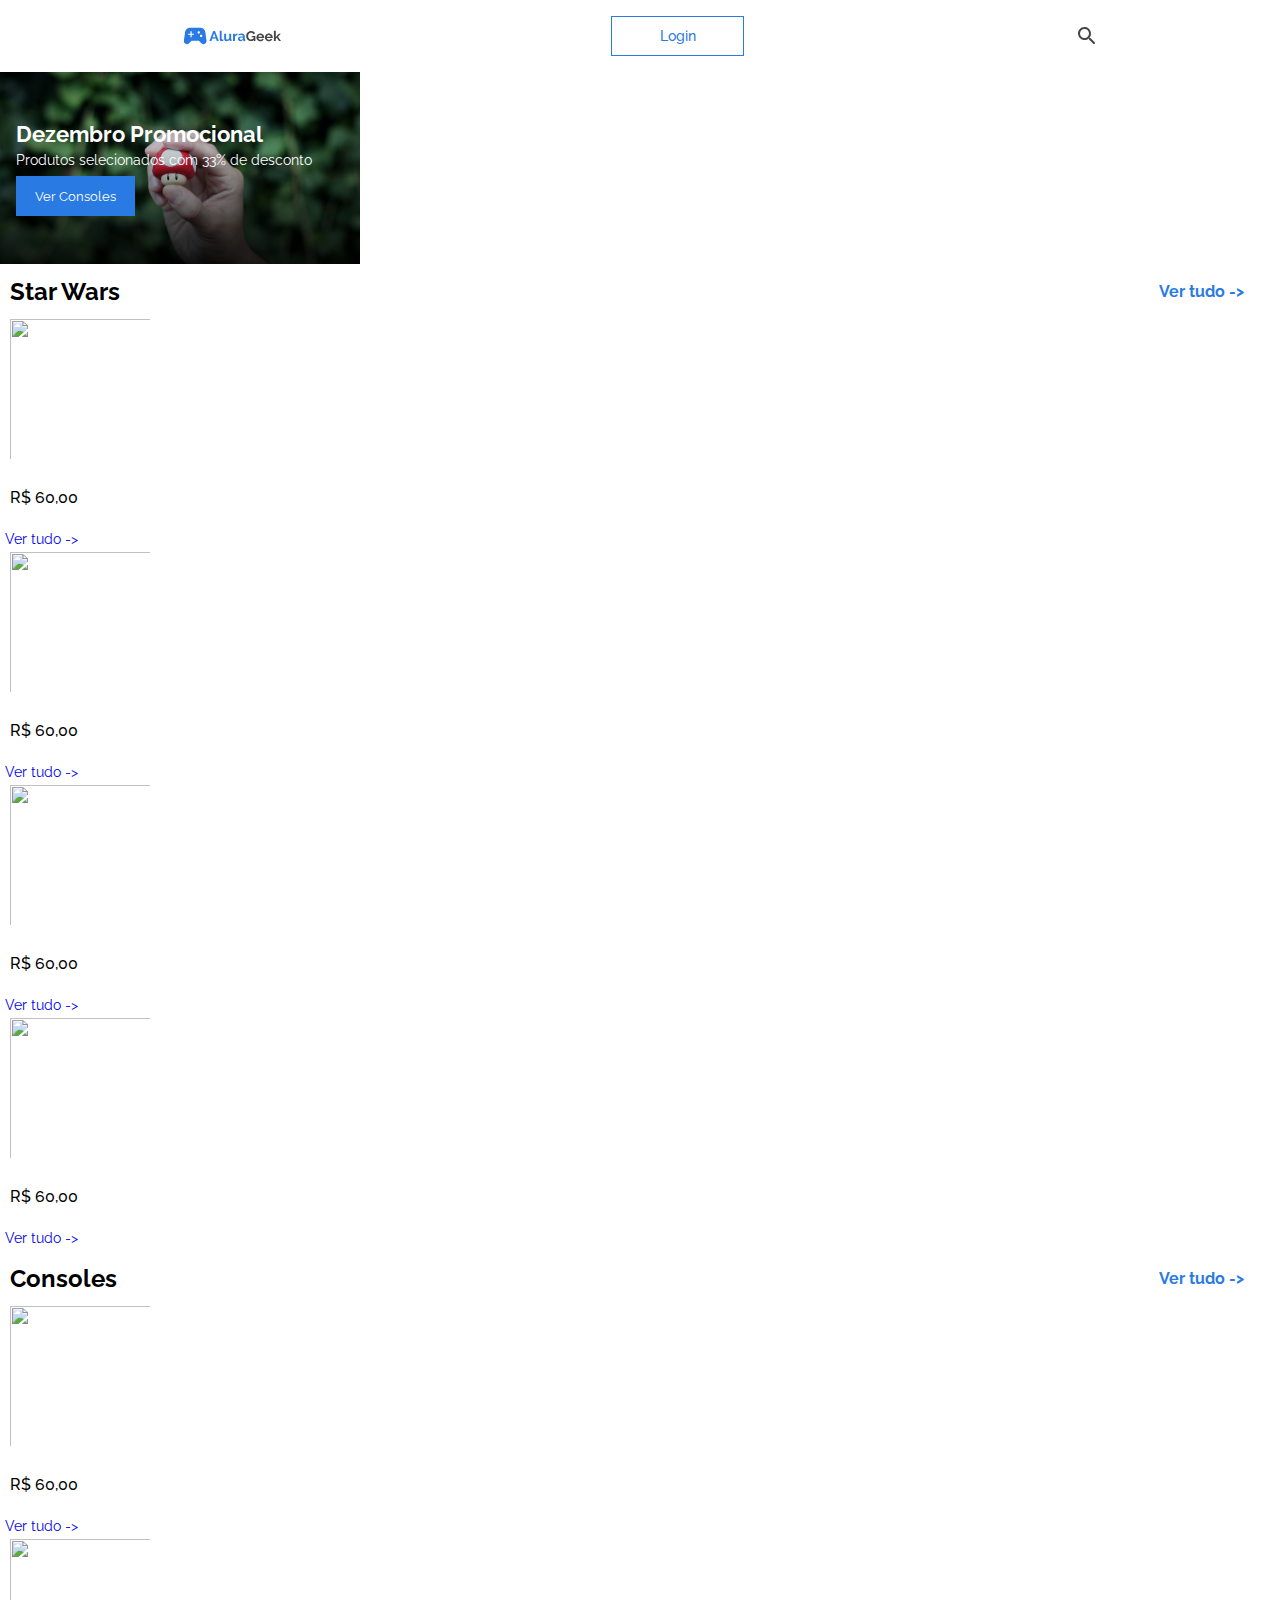
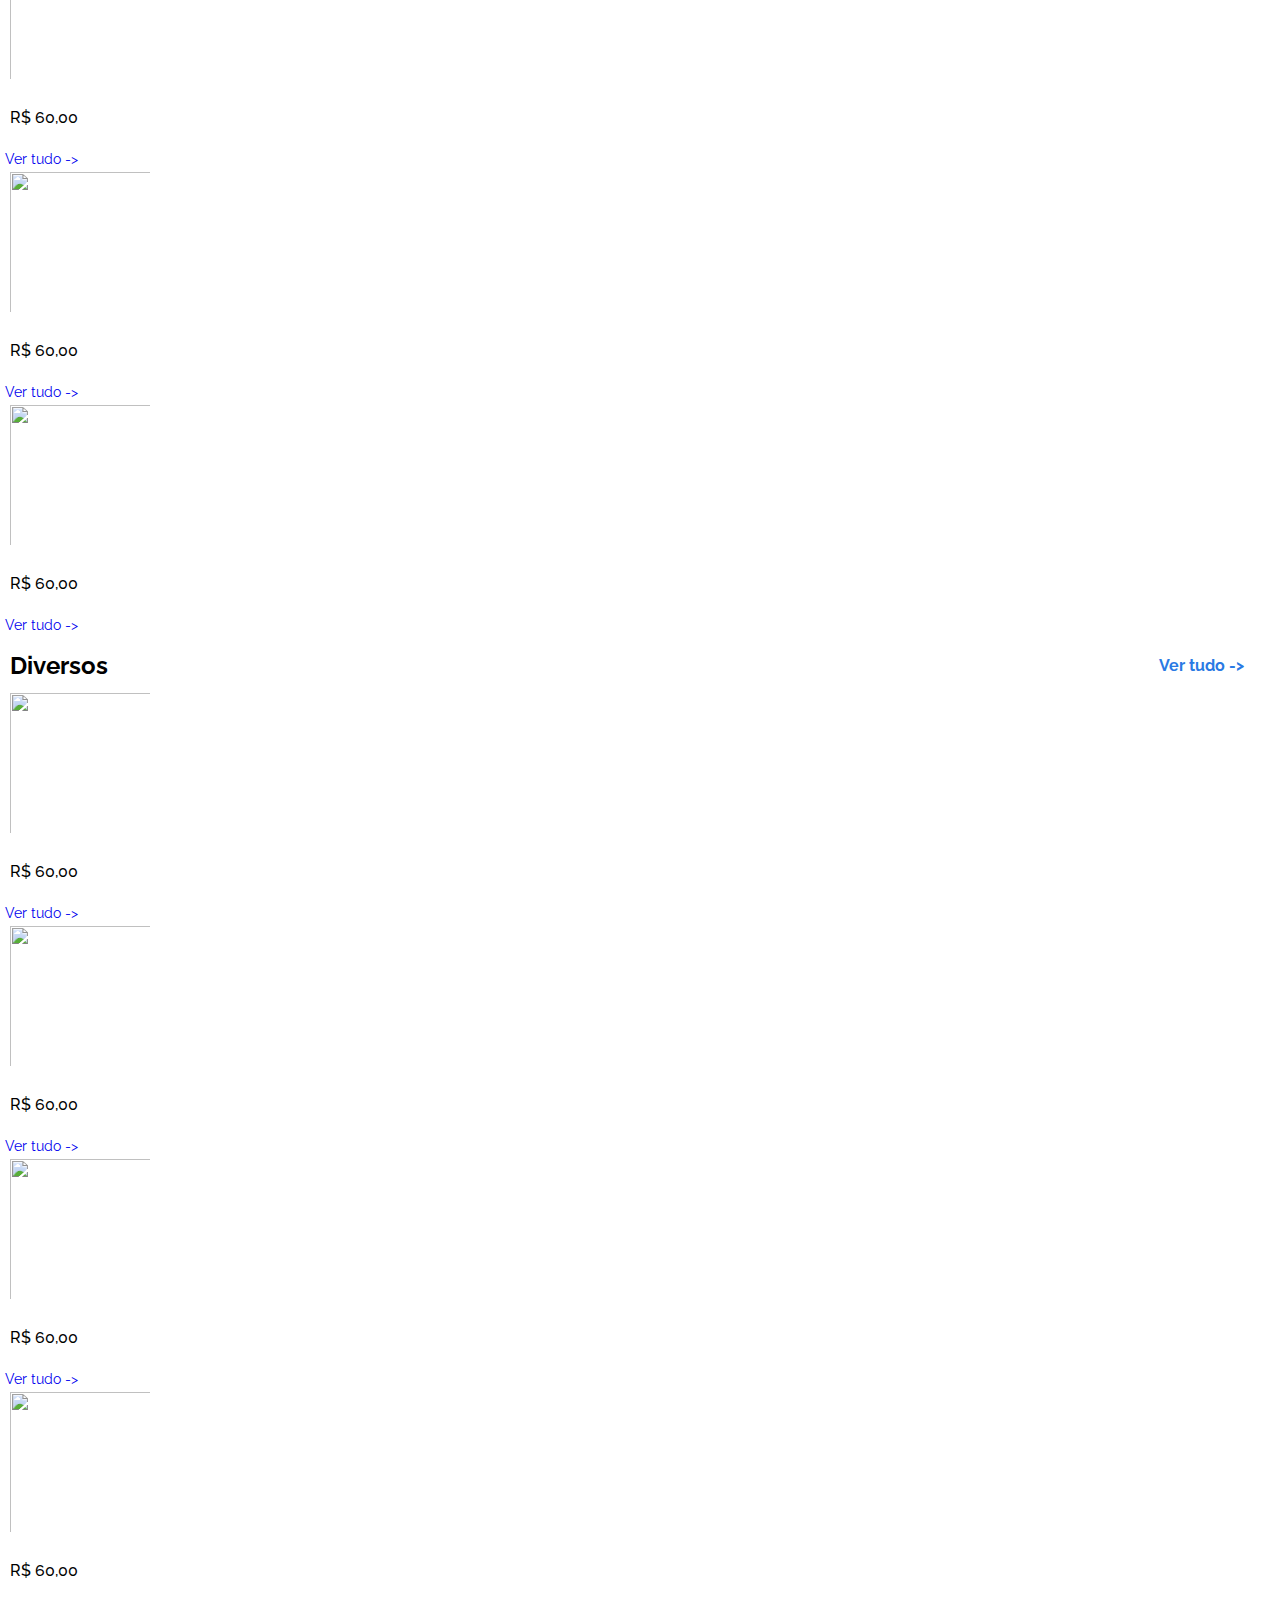
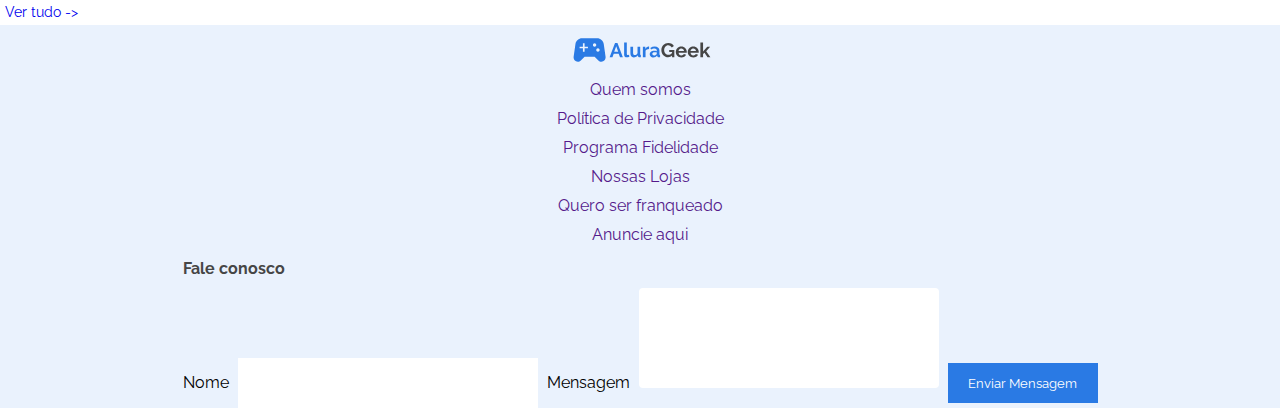
==== index.html @ fbaa922c "mobile design ok" ====
<!DOCTYPE html>
<html lang="pt-br">
<head>
  <meta charset="UTF-8">
  <meta name="viewport" content="width=device-width, initial-scale=1.0">

  <link rel="stylesheet" href="./styles/cadastro-produtos.css">
  <link rel="stylesheet" href="./styles/geral.css">
  <link rel="stylesheet" href="./styles/home-produtos.css">
  <link rel="stylesheet" href="./styles/home.css">
  <link rel="stylesheet" href="./styles/login.css">

  <title>Alura Geek</title>
</head>
<body>
  <header>
    <svg width="100" height="28" viewBox="0 0 100 28" fill="none" xmlns="http://www.w3.org/2000/svg">
      <path d="M25.5432 18.7717L24.2531 9.83501C23.9216 7.53668 21.9213 5.83334 19.5658 5.83334H8.84199C6.48654 5.83334 4.48618 7.53668 4.15476 9.83501L2.86459 18.7717C2.60418 20.5683 4.01272 22.1667 5.84737 22.1667C6.65225 22.1667 7.40978 21.8517 7.97793 21.2917L10.653 18.6667H17.7548L20.418 21.2917C20.9862 21.8517 21.7556 22.1667 22.5486 22.1667C24.3951 22.1667 25.8036 20.5683 25.5432 18.7717ZM13.0203 12.8333H10.653V15.1667H9.46933V12.8333H7.10204V11.6667H9.46933V9.33334H10.653V11.6667H13.0203V12.8333ZM17.7548 11.6667C17.1038 11.6667 16.5712 11.1417 16.5712 10.5C16.5712 9.85834 17.1038 9.33334 17.7548 9.33334C18.4058 9.33334 18.9385 9.85834 18.9385 10.5C18.9385 11.1417 18.4058 11.6667 17.7548 11.6667ZM20.1221 15.1667C19.4711 15.1667 18.9385 14.6417 18.9385 14C18.9385 13.3583 19.4711 12.8333 20.1221 12.8333C20.7731 12.8333 21.3058 13.3583 21.3058 14C21.3058 14.6417 20.7731 15.1667 20.1221 15.1667Z" fill="#2A7AE4"/>
      <path d="M72.7733 17.92C71.9684 18.7134 71.031 19.11 69.961 19.11C69.2981 19.11 68.6732 18.9794 68.0861 18.718C67.5085 18.4567 67.0019 18.0974 66.5663 17.64C66.1402 17.1827 65.7993 16.646 65.5436 16.03C65.2974 15.4047 65.1743 14.7327 65.1743 14.014C65.1743 13.3327 65.2974 12.6934 65.5436 12.096C65.7993 11.4894 66.1449 10.962 66.5805 10.514C67.0255 10.0567 67.5463 9.69737 68.1429 9.43604C68.7395 9.16537 69.3881 9.03004 70.0888 9.03004C71.0357 9.03004 71.8453 9.22604 72.5177 9.61804C73.1994 10.01 73.7108 10.5374 74.0517 11.2L72.5887 12.264C72.333 11.7694 71.9732 11.3914 71.5092 11.13C71.0547 10.8687 70.5575 10.738 70.0178 10.738C69.5917 10.738 69.1987 10.8267 68.8389 11.004C68.4885 11.1814 68.1855 11.424 67.9298 11.732C67.6836 12.04 67.4895 12.3947 67.3475 12.796C67.2149 13.1974 67.1486 13.622 67.1486 14.07C67.1486 14.5367 67.2244 14.9754 67.3759 15.386C67.5274 15.7874 67.7357 16.1374 68.0009 16.436C68.266 16.7347 68.5785 16.9727 68.9383 17.15C69.3076 17.318 69.7053 17.402 70.1314 17.402C71.1067 17.402 71.9874 16.9494 72.7733 16.044V15.344H70.7422V13.93H74.3925V19.04H72.7733V17.92Z" fill="#464646"/>
      <path d="M79.3299 19.18C78.7333 19.18 78.1936 19.082 77.7107 18.886C77.2277 18.6807 76.8158 18.4054 76.4749 18.06C76.1341 17.7147 75.8689 17.3134 75.6795 16.856C75.4996 16.3987 75.4097 15.918 75.4097 15.414C75.4097 14.8914 75.4996 14.4014 75.6795 13.944C75.8595 13.4774 76.1199 13.0714 76.4607 12.726C76.8016 12.3714 77.2135 12.0914 77.6965 11.886C78.1889 11.6807 78.7381 11.578 79.3441 11.578C79.9501 11.578 80.4899 11.6807 80.9633 11.886C81.4463 12.0914 81.8534 12.3667 82.1849 12.712C82.5257 13.0574 82.7814 13.4587 82.9519 13.916C83.1318 14.3734 83.2217 14.8494 83.2217 15.344C83.2217 15.4654 83.217 15.582 83.2075 15.694C83.2075 15.806 83.1981 15.8994 83.1791 15.974H77.4266C77.455 16.2634 77.526 16.52 77.6397 16.744C77.7533 16.968 77.9001 17.1594 78.08 17.318C78.2599 17.4767 78.4635 17.598 78.6907 17.682C78.918 17.766 79.1547 17.808 79.4009 17.808C79.7797 17.808 80.1348 17.7194 80.4662 17.542C80.8071 17.3554 81.0391 17.1127 81.1622 16.814L82.7956 17.262C82.521 17.822 82.0807 18.284 81.4747 18.648C80.8781 19.0027 80.1632 19.18 79.3299 19.18ZM81.2616 14.756C81.2143 14.2054 81.0059 13.7667 80.6366 13.44C80.2768 13.104 79.8365 12.936 79.3157 12.936C79.06 12.936 78.8186 12.9827 78.5913 13.076C78.3735 13.16 78.1794 13.2814 78.009 13.44C77.8385 13.5987 77.6965 13.79 77.5828 14.014C77.4787 14.238 77.4171 14.4854 77.3982 14.756H81.2616Z" fill="#464646"/>
      <path d="M87.8327 19.18C87.2362 19.18 86.6964 19.082 86.2135 18.886C85.7306 18.6807 85.3187 18.4054 84.9778 18.06C84.6369 17.7147 84.3718 17.3134 84.1824 16.856C84.0025 16.3987 83.9125 15.918 83.9125 15.414C83.9125 14.8914 84.0025 14.4014 84.1824 13.944C84.3623 13.4774 84.6227 13.0714 84.9636 12.726C85.3045 12.3714 85.7164 12.0914 86.1993 11.886C86.6917 11.6807 87.2409 11.578 87.8469 11.578C88.453 11.578 88.9927 11.6807 89.4662 11.886C89.9491 12.0914 90.3563 12.3667 90.6877 12.712C91.0286 13.0574 91.2842 13.4587 91.4547 13.916C91.6346 14.3734 91.7246 14.8494 91.7246 15.344C91.7246 15.4654 91.7198 15.582 91.7104 15.694C91.7104 15.806 91.7009 15.8994 91.6819 15.974H85.9294C85.9578 16.2634 86.0289 16.52 86.1425 16.744C86.2561 16.968 86.4029 17.1594 86.5828 17.318C86.7627 17.4767 86.9663 17.598 87.1936 17.682C87.4208 17.766 87.6576 17.808 87.9038 17.808C88.2825 17.808 88.6376 17.7194 88.969 17.542C89.3099 17.3554 89.5419 17.1127 89.665 16.814L91.2984 17.262C91.0238 17.822 90.5835 18.284 89.9775 18.648C89.3809 19.0027 88.666 19.18 87.8327 19.18ZM89.7644 14.756C89.7171 14.2054 89.5088 13.7667 89.1395 13.44C88.7796 13.104 88.3393 12.936 87.8185 12.936C87.5629 12.936 87.3214 12.9827 87.0941 13.076C86.8763 13.16 86.6822 13.2814 86.5118 13.44C86.3413 13.5987 86.1993 13.79 86.0857 14.014C85.9815 14.238 85.92 14.4854 85.901 14.756H89.7644Z" fill="#464646"/>
      <path d="M97.969 19.04L95.81 15.862L94.7874 16.856V19.04H92.8841V8.82004H94.7874V15.022L97.7701 11.718H99.8013L97.0315 14.826L100 19.04H97.969Z" fill="#464646"/>
      <path d="M32.2569 9.10004H33.9898L37.8248 19.04H35.8079L34.8704 16.562H31.3479L30.4246 19.04H28.4077L32.2569 9.10004ZM34.5153 15.204L33.1234 11.298L31.6746 15.204H34.5153Z" fill="#2A7AE4"/>
      <path d="M38.7321 8.82004H40.6354V16.688C40.6354 16.9587 40.7016 17.1687 40.8342 17.318C40.9668 17.4674 41.1562 17.542 41.4024 17.542C41.516 17.542 41.6391 17.5234 41.7717 17.486C41.9137 17.4487 42.0463 17.402 42.1694 17.346L42.425 18.774C42.1694 18.8954 41.8711 18.9887 41.5302 19.054C41.1893 19.1194 40.8816 19.152 40.607 19.152C40.0104 19.152 39.5464 18.998 39.215 18.69C38.893 18.3727 38.7321 17.9247 38.7321 17.346V8.82004Z" fill="#2A7AE4"/>
      <path d="M45.5269 19.18C44.7599 19.18 44.1775 18.9374 43.7798 18.452C43.3821 17.9667 43.1833 17.248 43.1833 16.296V11.704H45.0866V15.89C45.0866 17.0194 45.4985 17.584 46.3223 17.584C46.6916 17.584 47.0467 17.4767 47.3876 17.262C47.7379 17.038 48.022 16.702 48.2398 16.254V11.704H50.1431V16.884C50.1431 17.08 50.1762 17.22 50.2425 17.304C50.3183 17.388 50.4367 17.4347 50.5976 17.444V19.04C50.4082 19.0774 50.2473 19.1007 50.1147 19.11C49.9916 19.1194 49.878 19.124 49.7738 19.124C49.4329 19.124 49.1536 19.0494 48.9358 18.9C48.7275 18.7414 48.6044 18.5267 48.5665 18.256L48.5239 17.668C48.1925 18.172 47.7663 18.55 47.2455 18.802C46.7247 19.054 46.1519 19.18 45.5269 19.18Z" fill="#2A7AE4"/>
      <path d="M56.4661 13.328C55.8885 13.3374 55.3724 13.4494 54.9179 13.664C54.4634 13.8694 54.1367 14.182 53.9378 14.602V19.04H52.0345V11.704H53.7816V13.272C53.9142 13.02 54.0704 12.796 54.2503 12.6C54.4302 12.3947 54.6244 12.2174 54.8327 12.068C55.041 11.9187 55.2493 11.8067 55.4576 11.732C55.6754 11.648 55.8837 11.606 56.0826 11.606C56.1868 11.606 56.2625 11.606 56.3099 11.606C56.3667 11.606 56.4188 11.6107 56.4661 11.62V13.328Z" fill="#2A7AE4"/>
      <path d="M59.4614 19.18C59.1016 19.18 58.7654 19.124 58.453 19.012C58.1405 18.8907 57.8706 18.7274 57.6433 18.522C57.4161 18.3074 57.2362 18.06 57.1036 17.78C56.9805 17.5 56.919 17.192 56.919 16.856C56.919 16.5107 56.9947 16.1934 57.1462 15.904C57.3072 15.6054 57.525 15.3534 57.7996 15.148C58.0837 14.9427 58.4198 14.784 58.8081 14.672C59.1963 14.5507 59.6224 14.49 60.0864 14.49C60.4178 14.49 60.7398 14.518 61.0522 14.574C61.3742 14.63 61.6583 14.7094 61.9045 14.812V14.392C61.9045 13.9067 61.7624 13.5334 61.4784 13.272C61.2038 13.0107 60.7918 12.88 60.2426 12.88C59.8449 12.88 59.4567 12.95 59.0779 13.09C58.6992 13.23 58.3109 13.4354 57.9132 13.706L57.3309 12.516C58.2873 11.8907 59.3194 11.578 60.4273 11.578C61.4973 11.578 62.3258 11.8394 62.9129 12.362C63.5095 12.8754 63.8078 13.622 63.8078 14.602V16.884C63.8078 17.08 63.8409 17.22 63.9072 17.304C63.983 17.388 64.1013 17.4347 64.2623 17.444V19.04C63.9403 19.1054 63.661 19.138 63.4243 19.138C63.0644 19.138 62.7851 19.0587 62.5863 18.9C62.3969 18.7414 62.2785 18.5314 62.2312 18.27L62.1885 17.864C61.8571 18.2934 61.4547 18.62 60.9812 18.844C60.5078 19.068 60.0012 19.18 59.4614 19.18ZM60.0012 17.808C60.3231 17.808 60.6261 17.752 60.9102 17.64C61.2038 17.528 61.431 17.3787 61.592 17.192C61.8003 17.0334 61.9045 16.856 61.9045 16.66V15.82C61.6772 15.736 61.431 15.6707 61.1659 15.624C60.9007 15.568 60.6451 15.54 60.3989 15.54C59.9065 15.54 59.504 15.652 59.1916 15.876C58.8791 16.0907 58.7228 16.366 58.7228 16.702C58.7228 17.0194 58.8459 17.2854 59.0921 17.5C59.3383 17.7054 59.6413 17.808 60.0012 17.808Z" fill="#2A7AE4"/>
    </svg>
    <button class="login">
       Login
    </button>
    <svg width="24" height="24" viewBox="0 0 24 24" fill="none" xmlns="http://www.w3.org/2000/svg">
      <path d="M15.5001 14H14.7101L14.4301 13.73C15.6301 12.33 16.2501 10.42 15.9101 8.39002C15.4401 5.61002 13.1201 3.39002 10.3201 3.05002C6.09014 2.53002 2.53014 6.09001 3.05014 10.32C3.39014 13.12 5.61014 15.44 8.39014 15.91C10.4201 16.25 12.3301 15.63 13.7301 14.43L14.0001 14.71V15.5L18.2501 19.75C18.6601 20.16 19.3301 20.16 19.7401 19.75C20.1501 19.34 20.1501 18.67 19.7401 18.26L15.5001 14ZM9.50014 14C7.01014 14 5.00014 11.99 5.00014 9.50002C5.00014 7.01002 7.01014 5.00002 9.50014 5.00002C11.9901 5.00002 14.0001 7.01002 14.0001 9.50002C14.0001 11.99 11.9901 14 9.50014 14Z" fill="#464646"/>
    </svg>
  </header>
  <section class="banner">
    <h3>Dezembro Promocional</h3>
    <p>Produtos selecionados com 33% de desconto</p>
    <button>
      Ver Consoles
    </button>
  </section>
  <main>
    <section class="sw">
      <div class="head">
        <h2>Star Wars</h2>
        <a href=""><p>Ver tudo -></p></a>
      </div>
      <div>
        <img src="" alt="" class="produto-img">
        <h4 class="produto-titulo"></h4>
        <p class="produto-preco">R$ 60,00</p>
        <a href="#" class="link-produto-descricao"><p>Ver tudo -></p></a>
      </div>
      <div>
        <img src="" alt="" class="produto-img">
        <h4 class="produto-titulo"></h4>
        <p class="produto-preco">R$ 60,00</p>
        <a href="#" class="link-produto-descricao"><p>Ver tudo -></p></a>
      </div>
      <div>
        <img src="" alt="" class="produto-img">
        <h4 class="produto-titulo"></h4>
        <p class="produto-preco">R$ 60,00</p>
        <a href="#" class="link-produto-descricao"><p>Ver tudo -></p></a>
      </div>
      <div>
        <img src="" alt="" class="produto-img">
        <h4 class="produto-titulo"></h4>
        <p class="produto-preco">R$ 60,00</p>
        <a href="#" class="link-produto-descricao"><p>Ver tudo -></p></a>
      </div>
    </section>
    <section class="cs">
      <div class="head">
        <h2>Consoles</h2>
        <a href=""><p>Ver tudo -></p></a>
      </div>
      <div>
        <img src="" alt="" class="produto-img">
        <h4 class="produto-titulo"></h4>
        <p class="produto-preco">R$ 60,00</p>
        <a href="#" class="link-produto-descricao"><p>Ver tudo -></p></a>
      </div>
      <div>
        <img src="" alt="" class="produto-img">
        <h4 class="produto-titulo"></h4>
        <p class="produto-preco">R$ 60,00</p>
        <a href="#" class="link-produto-descricao"><p>Ver tudo -></p></a>
      </div>
      <div>
        <img src="" alt="" class="produto-img">
        <h4 class="produto-titulo"></h4>
        <p class="produto-preco">R$ 60,00</p>
        <a href="#" class="link-produto-descricao"><p>Ver tudo -></p></a>
      </div>
      <div>
        <img src="" alt="" class="produto-img">
        <h4 class="produto-titulo"></h4>
        <p class="produto-preco">R$ 60,00</p>
        <a href="#" class="link-produto-descricao"><p>Ver tudo -></p></a>
      </div>
    </section>
    <section class="dv">      
      <div class="head">
        <h2>Diversos</h2>
        <a href=""><p>Ver tudo -></p></a>
      </div>
      
      <div>
        <img src="" alt="" class="produto-img">
        <h4 class="produto-titulo"></h4>
        <p class="produto-preco">R$ 60,00</p>
        <a href="#" class="link-produto-descricao"><p>Ver tudo -></p></a>
      </div>
      <div>
        <img src="" alt="" class="produto-img">
        <h4 class="produto-titulo"></h4>
        <p class="produto-preco">R$ 60,00</p>
        <a href="#" class="link-produto-descricao"><p>Ver tudo -></p></a>
      </div>
      <div>
        <img src="" alt="" class="produto-img">
        <h4 class="produto-titulo"></h4>
        <p class="produto-preco">R$ 60,00</p>
        <a href="#" class="link-produto-descricao"><p>Ver tudo -></p></a>
      </div>
      <div>
        <img src="" alt="" class="produto-img">
        <h4 class="produto-titulo"></h4>
        <p class="produto-preco">R$ 60,00</p>
        <a href="#" class="link-produto-descricao"><p>Ver tudo -></p></a>
      </div>
    </section>
  </main>
  <footer>
    <svg width="176" height="50" viewBox="0 0 176 50" fill="none" xmlns="http://www.w3.org/2000/svg">
      <g clip-path="url(#clip0_166_2859)">
      <path d="M44.9559 33.5209L42.6852 17.5626C42.1019 13.4584 38.5813 10.4167 34.4357 10.4167H15.5618C11.4162 10.4167 7.89554 13.4584 7.31224 17.5626L5.04153 33.5209C4.58323 36.7293 7.06225 39.5834 10.2912 39.5834C11.7078 39.5834 13.0411 39.0209 14.041 38.0209L18.7491 33.3334H31.2484L35.9356 38.0209C36.9356 39.0209 38.2896 39.5834 39.6854 39.5834C42.9352 39.5834 45.4142 36.7293 44.9559 33.5209ZM22.9155 22.9167H18.7491V27.0834H16.6659V22.9167H12.4994V20.8334H16.6659V16.6667H18.7491V20.8334H22.9155V22.9167ZM31.2484 20.8334C30.1026 20.8334 29.1652 19.8959 29.1652 18.7501C29.1652 17.6042 30.1026 16.6667 31.2484 16.6667C32.3942 16.6667 33.3316 17.6042 33.3316 18.7501C33.3316 19.8959 32.3942 20.8334 31.2484 20.8334ZM35.4148 27.0834C34.269 27.0834 33.3316 26.1459 33.3316 25.0001C33.3316 23.8543 34.269 22.9167 35.4148 22.9167C36.5606 22.9167 37.498 23.8543 37.498 25.0001C37.498 26.1459 36.5606 27.0834 35.4148 27.0834Z" fill="#2A7AE4"/>
      </g>
      <path d="M128.081 32C126.665 33.4167 125.015 34.125 123.132 34.125C121.965 34.125 120.865 33.8917 119.832 33.425C118.815 32.9583 117.924 32.3167 117.157 31.5C116.407 30.6833 115.807 29.725 115.357 28.625C114.924 27.5083 114.707 26.3083 114.707 25.025C114.707 23.8083 114.924 22.6667 115.357 21.6C115.807 20.5167 116.415 19.575 117.182 18.775C117.965 17.9583 118.882 17.3167 119.932 16.85C120.982 16.3667 122.123 16.125 123.357 16.125C125.023 16.125 126.448 16.475 127.631 17.175C128.831 17.875 129.731 18.8167 130.331 20L127.756 21.9C127.306 21.0167 126.673 20.3417 125.856 19.875C125.056 19.4083 124.182 19.175 123.232 19.175C122.482 19.175 121.79 19.3333 121.157 19.65C120.54 19.9667 120.007 20.4 119.557 20.95C119.123 21.5 118.782 22.1333 118.532 22.85C118.298 23.5667 118.182 24.325 118.182 25.125C118.182 25.9583 118.315 26.7417 118.582 27.475C118.848 28.1917 119.215 28.8167 119.682 29.35C120.148 29.8833 120.698 30.3083 121.332 30.625C121.982 30.925 122.682 31.075 123.432 31.075C125.148 31.075 126.698 30.2667 128.081 28.65V27.4H124.506V24.875H130.931V34H128.081V32Z" fill="#464646"/>
      <path d="M139.621 34.25C138.571 34.25 137.621 34.075 136.771 33.725C135.921 33.3583 135.196 32.8667 134.596 32.25C133.996 31.6333 133.53 30.9167 133.196 30.1C132.88 29.2833 132.721 28.425 132.721 27.525C132.721 26.5917 132.88 25.7167 133.196 24.9C133.513 24.0667 133.971 23.3417 134.571 22.725C135.171 22.0917 135.896 21.5917 136.746 21.225C137.613 20.8583 138.579 20.675 139.646 20.675C140.712 20.675 141.662 20.8583 142.496 21.225C143.346 21.5917 144.062 22.0833 144.646 22.7C145.246 23.3167 145.696 24.0333 145.996 24.85C146.312 25.6667 146.47 26.5167 146.47 27.4C146.47 27.6167 146.462 27.825 146.445 28.025C146.445 28.225 146.429 28.3917 146.395 28.525H136.271C136.321 29.0417 136.446 29.5 136.646 29.9C136.846 30.3 137.104 30.6417 137.421 30.925C137.738 31.2083 138.096 31.425 138.496 31.575C138.896 31.725 139.313 31.8 139.746 31.8C140.412 31.8 141.037 31.6417 141.621 31.325C142.221 30.9917 142.629 30.5583 142.846 30.025L145.721 30.825C145.237 31.825 144.462 32.65 143.396 33.3C142.346 33.9333 141.087 34.25 139.621 34.25ZM143.021 26.35C142.937 25.3667 142.571 24.5833 141.921 24C141.287 23.4 140.512 23.1 139.596 23.1C139.146 23.1 138.721 23.1833 138.321 23.35C137.938 23.5 137.596 23.7167 137.296 24C136.996 24.2833 136.746 24.625 136.546 25.025C136.363 25.425 136.254 25.8667 136.221 26.35H143.021Z" fill="#464646"/>
      <path d="M154.586 34.25C153.536 34.25 152.586 34.075 151.736 33.725C150.886 33.3583 150.161 32.8667 149.561 32.25C148.961 31.6333 148.495 30.9167 148.161 30.1C147.845 29.2833 147.686 28.425 147.686 27.525C147.686 26.5917 147.845 25.7167 148.161 24.9C148.478 24.0667 148.936 23.3417 149.536 22.725C150.136 22.0917 150.861 21.5917 151.711 21.225C152.578 20.8583 153.544 20.675 154.611 20.675C155.677 20.675 156.627 20.8583 157.461 21.225C158.311 21.5917 159.027 22.0833 159.611 22.7C160.211 23.3167 160.661 24.0333 160.96 24.85C161.277 25.6667 161.435 26.5167 161.435 27.4C161.435 27.6167 161.427 27.825 161.41 28.025C161.41 28.225 161.394 28.3917 161.36 28.525H151.236C151.286 29.0417 151.411 29.5 151.611 29.9C151.811 30.3 152.069 30.6417 152.386 30.925C152.703 31.2083 153.061 31.425 153.461 31.575C153.861 31.725 154.278 31.8 154.711 31.8C155.377 31.8 156.002 31.6417 156.586 31.325C157.186 30.9917 157.594 30.5583 157.811 30.025L160.686 30.825C160.202 31.825 159.427 32.65 158.361 33.3C157.311 33.9333 156.052 34.25 154.586 34.25ZM157.986 26.35C157.902 25.3667 157.536 24.5833 156.886 24C156.252 23.4 155.477 23.1 154.561 23.1C154.111 23.1 153.686 23.1833 153.286 23.35C152.903 23.5 152.561 23.7167 152.261 24C151.961 24.2833 151.711 24.625 151.511 25.025C151.328 25.425 151.219 25.8667 151.186 26.35H157.986Z" fill="#464646"/>
      <path d="M172.426 34L168.626 28.325L166.826 30.1V34H163.476V15.75H166.826V26.825L172.076 20.925H175.65L170.776 26.475L176 34H172.426Z" fill="#464646"/>
      <path d="M56.7722 16.25H59.822L66.5716 34H63.0218L61.3719 29.575H55.1723L53.5474 34H49.9976L56.7722 16.25ZM60.747 27.15L58.2971 20.175L55.7472 27.15H60.747Z" fill="#2A7AE4"/>
      <path d="M68.1684 15.75H71.5182V29.8C71.5182 30.2833 71.6349 30.6583 71.8682 30.925C72.1015 31.1917 72.4348 31.325 72.8681 31.325C73.0681 31.325 73.2848 31.2917 73.5181 31.225C73.7681 31.1583 74.0014 31.075 74.2181 30.975L74.668 33.525C74.2181 33.7417 73.6931 33.9083 73.0931 34.025C72.4932 34.1417 71.9515 34.2 71.4682 34.2C70.4183 34.2 69.6017 33.925 69.0184 33.375C68.4517 32.8083 68.1684 32.0083 68.1684 30.975V15.75Z" fill="#2A7AE4"/>
      <path d="M80.1273 34.25C78.7774 34.25 77.7524 33.8167 77.0525 32.95C76.3525 32.0833 76.0025 30.8 76.0025 29.1V20.9H79.3524V28.375C79.3524 30.3917 80.0773 31.4 81.5272 31.4C82.1772 31.4 82.8022 31.2083 83.4021 30.825C84.0188 30.425 84.5187 29.825 84.902 29.025V20.9H88.2518V30.15C88.2518 30.5 88.3102 30.75 88.4268 30.9C88.5602 31.05 88.7685 31.1333 89.0518 31.15V34C88.7185 34.0667 88.4352 34.1083 88.2019 34.125C87.9852 34.1417 87.7852 34.15 87.6019 34.15C87.0019 34.15 86.5103 34.0167 86.127 33.75C85.7603 33.4667 85.5437 33.0833 85.477 32.6L85.402 31.55C84.8187 32.45 84.0687 33.125 83.1521 33.575C82.2355 34.025 81.2272 34.25 80.1273 34.25Z" fill="#2A7AE4"/>
      <path d="M99.3803 23.8C98.3637 23.8167 97.4554 24.0167 96.6555 24.4C95.8555 24.7667 95.2806 25.325 94.9306 26.075V34H91.5808V20.9H94.6556V23.7C94.8889 23.25 95.1639 22.85 95.4805 22.5C95.7972 22.1333 96.1388 21.8167 96.5055 21.55C96.8721 21.2833 97.2388 21.0833 97.6054 20.95C97.9887 20.8 98.3554 20.725 98.7054 20.725C98.8887 20.725 99.022 20.725 99.1053 20.725C99.2053 20.725 99.297 20.7333 99.3803 20.75V23.8Z" fill="#2A7AE4"/>
      <path d="M104.652 34.25C104.019 34.25 103.427 34.15 102.877 33.95C102.327 33.7333 101.852 33.4417 101.452 33.075C101.052 32.6917 100.736 32.25 100.502 31.75C100.286 31.25 100.177 30.7 100.177 30.1C100.177 29.4833 100.311 28.9167 100.577 28.4C100.861 27.8667 101.244 27.4167 101.727 27.05C102.227 26.6833 102.819 26.4 103.502 26.2C104.185 25.9833 104.935 25.875 105.752 25.875C106.335 25.875 106.902 25.925 107.452 26.025C108.019 26.125 108.519 26.2667 108.952 26.45V25.7C108.952 24.8333 108.702 24.1667 108.202 23.7C107.719 23.2333 106.994 23 106.027 23C105.327 23 104.644 23.125 103.977 23.375C103.311 23.625 102.627 23.9917 101.927 24.475L100.902 22.35C102.586 21.2333 104.402 20.675 106.352 20.675C108.235 20.675 109.693 21.1417 110.727 22.075C111.777 22.9917 112.302 24.325 112.302 26.075V30.15C112.302 30.5 112.36 30.75 112.477 30.9C112.61 31.05 112.818 31.1333 113.102 31.15V34C112.535 34.1167 112.043 34.175 111.627 34.175C110.993 34.175 110.502 34.0333 110.152 33.75C109.818 33.4667 109.61 33.0917 109.527 32.625L109.452 31.9C108.869 32.6667 108.16 33.25 107.327 33.65C106.494 34.05 105.602 34.25 104.652 34.25ZM105.602 31.8C106.169 31.8 106.702 31.7 107.202 31.5C107.719 31.3 108.119 31.0333 108.402 30.7C108.769 30.4167 108.952 30.1 108.952 29.75V28.25C108.552 28.1 108.119 27.9833 107.652 27.9C107.185 27.8 106.735 27.75 106.302 27.75C105.435 27.75 104.727 27.95 104.177 28.35C103.627 28.7333 103.352 29.225 103.352 29.825C103.352 30.3917 103.569 30.8667 104.002 31.25C104.435 31.6167 104.969 31.8 105.602 31.8Z" fill="#2A7AE4"/>
      <defs>
      <clipPath id="clip0_166_2859">
      <rect width="49.9972" height="50" fill="white"/>
      </clipPath>
      </defs>
      </svg>
      
    <ul class="footer-links">
      <a href=""><li>Quem somos</li></a>
      <a href=""><li>Política de Privacidade</li></a>
      <a href=""><li>Programa Fidelidade</li></a>
      <a href=""><li>Nossas Lojas</li></a>
      <a href=""><li>Quero ser franqueado</li></a>
      <a href=""><li>Anuncie aqui</li></a>
    </ul>
      <form action="">
      <h4>Fale conosco</h4>

        <label for="nome">Nome</label>
        <input type="text" class="nome" name="nome">
        <label for="msg">Mensagem</label>
        <textarea name="msg" id="msg" cols="10" rows="10"></textarea>
        <input type="button" value="Enviar Mensagem" class="footer-btn">
      </form>

      
  </footer>
</body>
</html>
---- styles/geral.css ----
@import url('https://fonts.googleapis.com/css2?family=Raleway:wght@100;200;300;400;500;600&display=swap');

:root{
 /*COLORS*/ 
 --main:#2A7AE4;
 --background-e-white-font:#fff;
 --background-footer:#EAF2FD;
 --bt-primario-hover:#5595E9;
 --bt-secundario-hover:#D4E4FA;
 --raleway:'Raleway' ;
 --dark-font: #464646;
 --placeholder-form-font:#A2A2A2;



 /*SIZES*/
 --p52:52px;
 --p32:32px;
 --p22:22px;
 --p16:16px;
--p14:14px;

}
*{
  box-sizing: border-box;
  margin: 0;
  padding: 0;
  font-family: var(--raleway);
}
body{
  background-color: var(--background-e-white-font);
}
header{
  display: flex;
  align-items:center;
  justify-content: space-around;
  padding: 16px;
}
header button{
  color: var(--main);
  background-color: #fff;
  height: 40px;
  width: 133px;
  top: 16px;
  border-color: var(--main);
  border: 1px solid;
  font-size: var(--p14);
  font-weight: 500;
}
header button:hover{
  background-color: var(--bt-secundario-hover);
  cursor: pointer;
}
footer{
  display: flex;
  justify-content: center;
  align-items: center;
  flex-direction: column;
  background-color: #EAF2FD;
}
ul{
  list-style: none;
  text-align: center;

}
footer ul li{
  padding: 5px;
}
footer svg{
  padding: 5px;
}
a{
  text-decoration: none;
}

footer h4{
  text-align: left;
  padding: 10px 5px;
  color: #464646;
}
footer form{
  text-align: left;
}
footer form .nome {
  width:300px ;
  height:50px ;
  border: none;
  padding: 5px;
}
textarea{
  resize: none;
  width: 300px;
  height: 100px;
  border: none;
  padding: 5px;
  border-radius: 4px;

}
label{
  padding: 5px;
}
.footer-btn{
  width: 150px;
  height: 40px;
  margin: 5px;
  border: none;
  background-color: var(--main);
  color: #fff;
}
---- styles/home.css ----
section.banner{
   max-width: 100%;
  height: 192px;
  background-image: url(/assets/banner.png);
  background-repeat: no-repeat;
  display: flex;
  justify-content: center;
  flex-direction: column;
  text-align:left;
  padding: 16px; 

}
.banner h3{
  font-size: var(--p22);
  font-weight: 700;
  color: var(--background-e-white-font);

}
.banner p{
  color: var(--background-e-white-font);
  margin-top: 5px;
  font-size: var(--p14);
}
.banner button{
  background-color: var(--main);
  color: #fff;
  border: none;
  margin-top: 8px;
  height: 40px;
  width: 119px;
}
main{
  display: flex;
  flex-direction: column;
  width: 100%;
}

div.head{
  padding: 5px;
  display: flex;
  align-items: center;
  justify-content: space-between;
  flex-direction: row;
}
.head a{
  padding: 8px;
  margin-right: 18px;
  text-decoration: none;
  font-weight: 700;
  color: var(--main);
}

.produto-preco{
  font-size: var(--p16);
  font-weight: 500;
  padding: 5px;
}
.produto-titulo{
font-size: var(--p14);
padding: 5px;
}
.produto-img{
  width: 150px;
  height: 150px;
  padding: 5px;
}
a.link-produto-descricao{
font-size: var(--p14);
font-weight: 400;
margin-left: 5px;
}
.cs, .sw, .dv{
  padding: 5px;
}
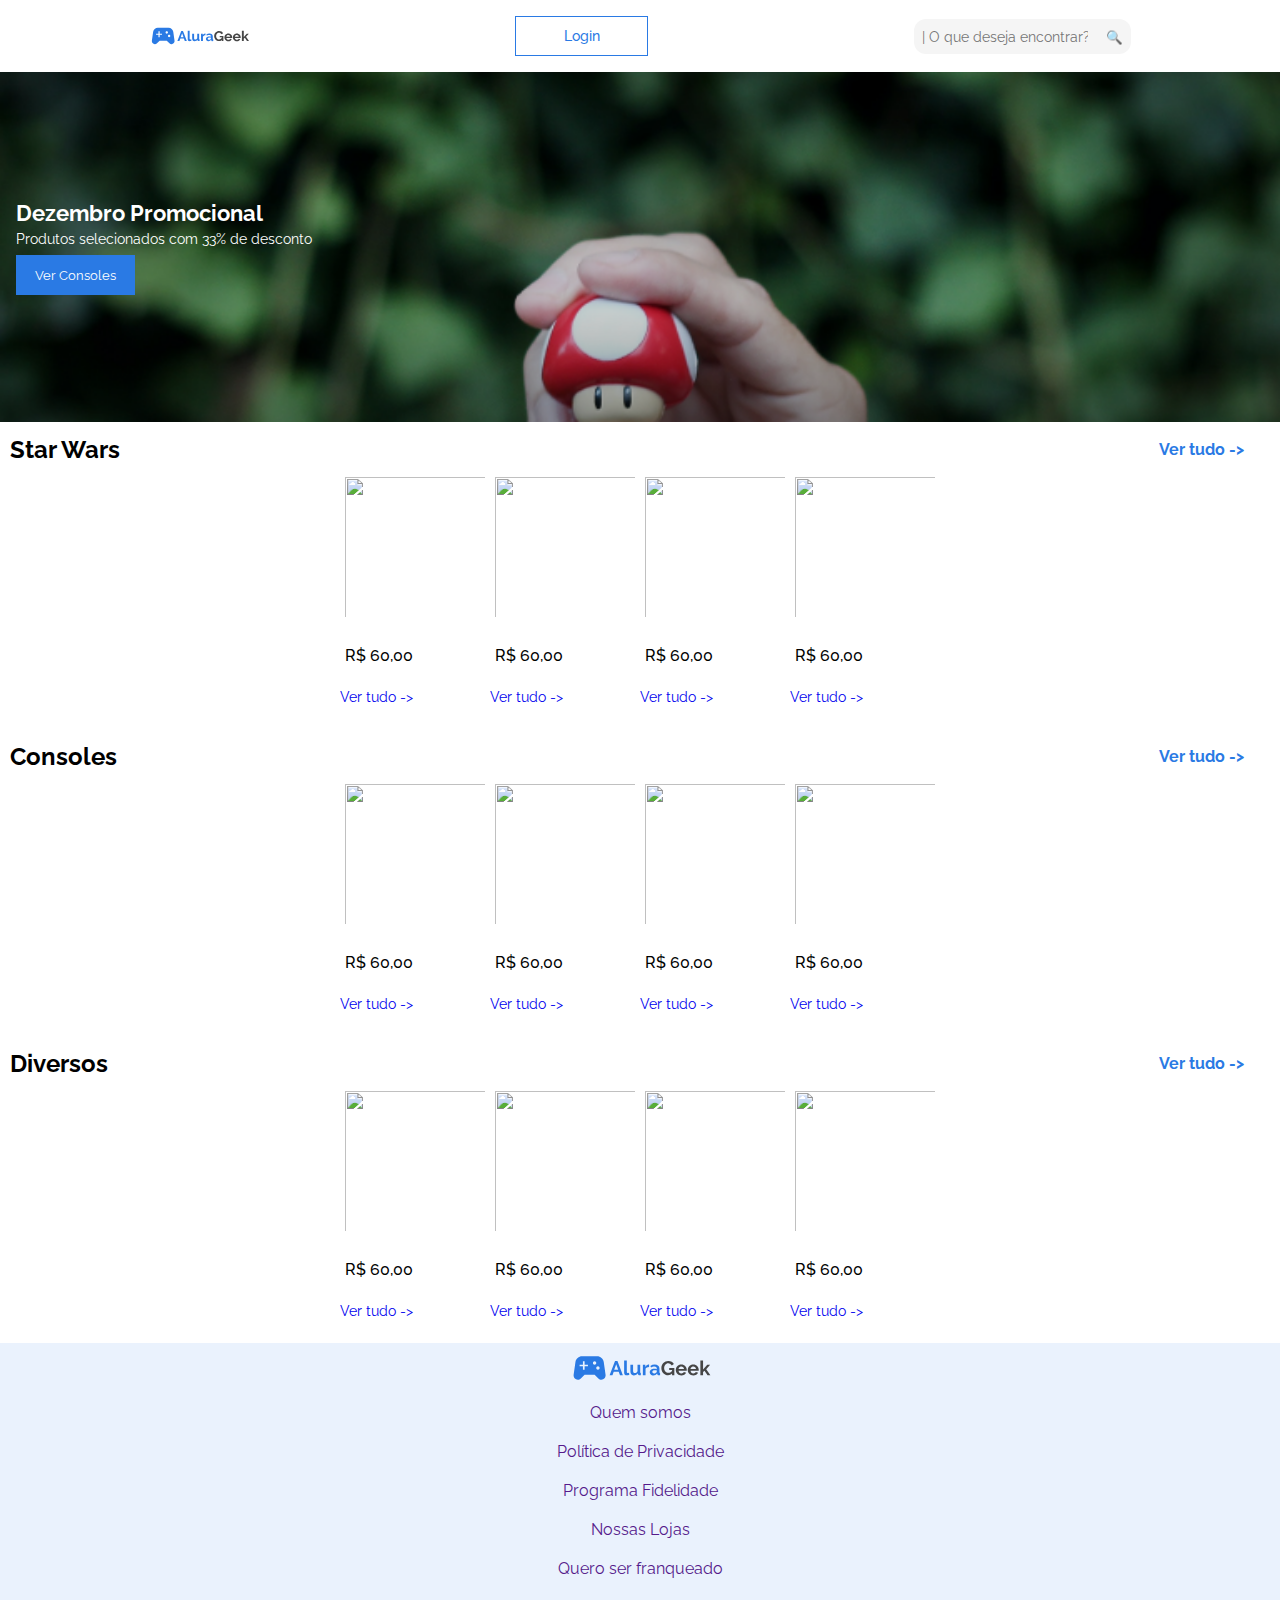
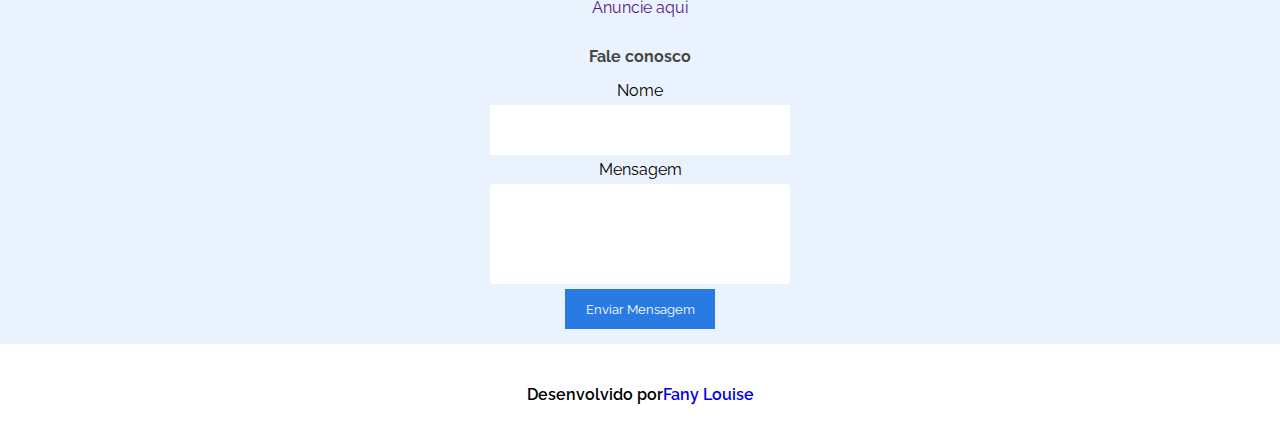
==== commit 5fb5ada2: "tablet design ok" ====
--- a/index.html
+++ b/index.html
@@ -1,178 +1,259 @@
 <!DOCTYPE html>
 <html lang="pt-br">
-<head>
-  <meta charset="UTF-8">
-  <meta name="viewport" content="width=device-width, initial-scale=1.0">
-
-  <link rel="stylesheet" href="./styles/cadastro-produtos.css">
-  <link rel="stylesheet" href="./styles/geral.css">
-  <link rel="stylesheet" href="./styles/home-produtos.css">
-  <link rel="stylesheet" href="./styles/home.css">
-  <link rel="stylesheet" href="./styles/login.css">
-
-  <title>Alura Geek</title>
-</head>
-<body>
-  <header>
-    <svg width="100" height="28" viewBox="0 0 100 28" fill="none" xmlns="http://www.w3.org/2000/svg">
-      <path d="M25.5432 18.7717L24.2531 9.83501C23.9216 7.53668 21.9213 5.83334 19.5658 5.83334H8.84199C6.48654 5.83334 4.48618 7.53668 4.15476 9.83501L2.86459 18.7717C2.60418 20.5683 4.01272 22.1667 5.84737 22.1667C6.65225 22.1667 7.40978 21.8517 7.97793 21.2917L10.653 18.6667H17.7548L20.418 21.2917C20.9862 21.8517 21.7556 22.1667 22.5486 22.1667C24.3951 22.1667 25.8036 20.5683 25.5432 18.7717ZM13.0203 12.8333H10.653V15.1667H9.46933V12.8333H7.10204V11.6667H9.46933V9.33334H10.653V11.6667H13.0203V12.8333ZM17.7548 11.6667C17.1038 11.6667 16.5712 11.1417 16.5712 10.5C16.5712 9.85834 17.1038 9.33334 17.7548 9.33334C18.4058 9.33334 18.9385 9.85834 18.9385 10.5C18.9385 11.1417 18.4058 11.6667 17.7548 11.6667ZM20.1221 15.1667C19.4711 15.1667 18.9385 14.6417 18.9385 14C18.9385 13.3583 19.4711 12.8333 20.1221 12.8333C20.7731 12.8333 21.3058 13.3583 21.3058 14C21.3058 14.6417 20.7731 15.1667 20.1221 15.1667Z" fill="#2A7AE4"/>
-      <path d="M72.7733 17.92C71.9684 18.7134 71.031 19.11 69.961 19.11C69.2981 19.11 68.6732 18.9794 68.0861 18.718C67.5085 18.4567 67.0019 18.0974 66.5663 17.64C66.1402 17.1827 65.7993 16.646 65.5436 16.03C65.2974 15.4047 65.1743 14.7327 65.1743 14.014C65.1743 13.3327 65.2974 12.6934 65.5436 12.096C65.7993 11.4894 66.1449 10.962 66.5805 10.514C67.0255 10.0567 67.5463 9.69737 68.1429 9.43604C68.7395 9.16537 69.3881 9.03004 70.0888 9.03004C71.0357 9.03004 71.8453 9.22604 72.5177 9.61804C73.1994 10.01 73.7108 10.5374 74.0517 11.2L72.5887 12.264C72.333 11.7694 71.9732 11.3914 71.5092 11.13C71.0547 10.8687 70.5575 10.738 70.0178 10.738C69.5917 10.738 69.1987 10.8267 68.8389 11.004C68.4885 11.1814 68.1855 11.424 67.9298 11.732C67.6836 12.04 67.4895 12.3947 67.3475 12.796C67.2149 13.1974 67.1486 13.622 67.1486 14.07C67.1486 14.5367 67.2244 14.9754 67.3759 15.386C67.5274 15.7874 67.7357 16.1374 68.0009 16.436C68.266 16.7347 68.5785 16.9727 68.9383 17.15C69.3076 17.318 69.7053 17.402 70.1314 17.402C71.1067 17.402 71.9874 16.9494 72.7733 16.044V15.344H70.7422V13.93H74.3925V19.04H72.7733V17.92Z" fill="#464646"/>
-      <path d="M79.3299 19.18C78.7333 19.18 78.1936 19.082 77.7107 18.886C77.2277 18.6807 76.8158 18.4054 76.4749 18.06C76.1341 17.7147 75.8689 17.3134 75.6795 16.856C75.4996 16.3987 75.4097 15.918 75.4097 15.414C75.4097 14.8914 75.4996 14.4014 75.6795 13.944C75.8595 13.4774 76.1199 13.0714 76.4607 12.726C76.8016 12.3714 77.2135 12.0914 77.6965 11.886C78.1889 11.6807 78.7381 11.578 79.3441 11.578C79.9501 11.578 80.4899 11.6807 80.9633 11.886C81.4463 12.0914 81.8534 12.3667 82.1849 12.712C82.5257 13.0574 82.7814 13.4587 82.9519 13.916C83.1318 14.3734 83.2217 14.8494 83.2217 15.344C83.2217 15.4654 83.217 15.582 83.2075 15.694C83.2075 15.806 83.1981 15.8994 83.1791 15.974H77.4266C77.455 16.2634 77.526 16.52 77.6397 16.744C77.7533 16.968 77.9001 17.1594 78.08 17.318C78.2599 17.4767 78.4635 17.598 78.6907 17.682C78.918 17.766 79.1547 17.808 79.4009 17.808C79.7797 17.808 80.1348 17.7194 80.4662 17.542C80.8071 17.3554 81.0391 17.1127 81.1622 16.814L82.7956 17.262C82.521 17.822 82.0807 18.284 81.4747 18.648C80.8781 19.0027 80.1632 19.18 79.3299 19.18ZM81.2616 14.756C81.2143 14.2054 81.0059 13.7667 80.6366 13.44C80.2768 13.104 79.8365 12.936 79.3157 12.936C79.06 12.936 78.8186 12.9827 78.5913 13.076C78.3735 13.16 78.1794 13.2814 78.009 13.44C77.8385 13.5987 77.6965 13.79 77.5828 14.014C77.4787 14.238 77.4171 14.4854 77.3982 14.756H81.2616Z" fill="#464646"/>
-      <path d="M87.8327 19.18C87.2362 19.18 86.6964 19.082 86.2135 18.886C85.7306 18.6807 85.3187 18.4054 84.9778 18.06C84.6369 17.7147 84.3718 17.3134 84.1824 16.856C84.0025 16.3987 83.9125 15.918 83.9125 15.414C83.9125 14.8914 84.0025 14.4014 84.1824 13.944C84.3623 13.4774 84.6227 13.0714 84.9636 12.726C85.3045 12.3714 85.7164 12.0914 86.1993 11.886C86.6917 11.6807 87.2409 11.578 87.8469 11.578C88.453 11.578 88.9927 11.6807 89.4662 11.886C89.9491 12.0914 90.3563 12.3667 90.6877 12.712C91.0286 13.0574 91.2842 13.4587 91.4547 13.916C91.6346 14.3734 91.7246 14.8494 91.7246 15.344C91.7246 15.4654 91.7198 15.582 91.7104 15.694C91.7104 15.806 91.7009 15.8994 91.6819 15.974H85.9294C85.9578 16.2634 86.0289 16.52 86.1425 16.744C86.2561 16.968 86.4029 17.1594 86.5828 17.318C86.7627 17.4767 86.9663 17.598 87.1936 17.682C87.4208 17.766 87.6576 17.808 87.9038 17.808C88.2825 17.808 88.6376 17.7194 88.969 17.542C89.3099 17.3554 89.5419 17.1127 89.665 16.814L91.2984 17.262C91.0238 17.822 90.5835 18.284 89.9775 18.648C89.3809 19.0027 88.666 19.18 87.8327 19.18ZM89.7644 14.756C89.7171 14.2054 89.5088 13.7667 89.1395 13.44C88.7796 13.104 88.3393 12.936 87.8185 12.936C87.5629 12.936 87.3214 12.9827 87.0941 13.076C86.8763 13.16 86.6822 13.2814 86.5118 13.44C86.3413 13.5987 86.1993 13.79 86.0857 14.014C85.9815 14.238 85.92 14.4854 85.901 14.756H89.7644Z" fill="#464646"/>
-      <path d="M97.969 19.04L95.81 15.862L94.7874 16.856V19.04H92.8841V8.82004H94.7874V15.022L97.7701 11.718H99.8013L97.0315 14.826L100 19.04H97.969Z" fill="#464646"/>
-      <path d="M32.2569 9.10004H33.9898L37.8248 19.04H35.8079L34.8704 16.562H31.3479L30.4246 19.04H28.4077L32.2569 9.10004ZM34.5153 15.204L33.1234 11.298L31.6746 15.204H34.5153Z" fill="#2A7AE4"/>
-      <path d="M38.7321 8.82004H40.6354V16.688C40.6354 16.9587 40.7016 17.1687 40.8342 17.318C40.9668 17.4674 41.1562 17.542 41.4024 17.542C41.516 17.542 41.6391 17.5234 41.7717 17.486C41.9137 17.4487 42.0463 17.402 42.1694 17.346L42.425 18.774C42.1694 18.8954 41.8711 18.9887 41.5302 19.054C41.1893 19.1194 40.8816 19.152 40.607 19.152C40.0104 19.152 39.5464 18.998 39.215 18.69C38.893 18.3727 38.7321 17.9247 38.7321 17.346V8.82004Z" fill="#2A7AE4"/>
-      <path d="M45.5269 19.18C44.7599 19.18 44.1775 18.9374 43.7798 18.452C43.3821 17.9667 43.1833 17.248 43.1833 16.296V11.704H45.0866V15.89C45.0866 17.0194 45.4985 17.584 46.3223 17.584C46.6916 17.584 47.0467 17.4767 47.3876 17.262C47.7379 17.038 48.022 16.702 48.2398 16.254V11.704H50.1431V16.884C50.1431 17.08 50.1762 17.22 50.2425 17.304C50.3183 17.388 50.4367 17.4347 50.5976 17.444V19.04C50.4082 19.0774 50.2473 19.1007 50.1147 19.11C49.9916 19.1194 49.878 19.124 49.7738 19.124C49.4329 19.124 49.1536 19.0494 48.9358 18.9C48.7275 18.7414 48.6044 18.5267 48.5665 18.256L48.5239 17.668C48.1925 18.172 47.7663 18.55 47.2455 18.802C46.7247 19.054 46.1519 19.18 45.5269 19.18Z" fill="#2A7AE4"/>
-      <path d="M56.4661 13.328C55.8885 13.3374 55.3724 13.4494 54.9179 13.664C54.4634 13.8694 54.1367 14.182 53.9378 14.602V19.04H52.0345V11.704H53.7816V13.272C53.9142 13.02 54.0704 12.796 54.2503 12.6C54.4302 12.3947 54.6244 12.2174 54.8327 12.068C55.041 11.9187 55.2493 11.8067 55.4576 11.732C55.6754 11.648 55.8837 11.606 56.0826 11.606C56.1868 11.606 56.2625 11.606 56.3099 11.606C56.3667 11.606 56.4188 11.6107 56.4661 11.62V13.328Z" fill="#2A7AE4"/>
-      <path d="M59.4614 19.18C59.1016 19.18 58.7654 19.124 58.453 19.012C58.1405 18.8907 57.8706 18.7274 57.6433 18.522C57.4161 18.3074 57.2362 18.06 57.1036 17.78C56.9805 17.5 56.919 17.192 56.919 16.856C56.919 16.5107 56.9947 16.1934 57.1462 15.904C57.3072 15.6054 57.525 15.3534 57.7996 15.148C58.0837 14.9427 58.4198 14.784 58.8081 14.672C59.1963 14.5507 59.6224 14.49 60.0864 14.49C60.4178 14.49 60.7398 14.518 61.0522 14.574C61.3742 14.63 61.6583 14.7094 61.9045 14.812V14.392C61.9045 13.9067 61.7624 13.5334 61.4784 13.272C61.2038 13.0107 60.7918 12.88 60.2426 12.88C59.8449 12.88 59.4567 12.95 59.0779 13.09C58.6992 13.23 58.3109 13.4354 57.9132 13.706L57.3309 12.516C58.2873 11.8907 59.3194 11.578 60.4273 11.578C61.4973 11.578 62.3258 11.8394 62.9129 12.362C63.5095 12.8754 63.8078 13.622 63.8078 14.602V16.884C63.8078 17.08 63.8409 17.22 63.9072 17.304C63.983 17.388 64.1013 17.4347 64.2623 17.444V19.04C63.9403 19.1054 63.661 19.138 63.4243 19.138C63.0644 19.138 62.7851 19.0587 62.5863 18.9C62.3969 18.7414 62.2785 18.5314 62.2312 18.27L62.1885 17.864C61.8571 18.2934 61.4547 18.62 60.9812 18.844C60.5078 19.068 60.0012 19.18 59.4614 19.18ZM60.0012 17.808C60.3231 17.808 60.6261 17.752 60.9102 17.64C61.2038 17.528 61.431 17.3787 61.592 17.192C61.8003 17.0334 61.9045 16.856 61.9045 16.66V15.82C61.6772 15.736 61.431 15.6707 61.1659 15.624C60.9007 15.568 60.6451 15.54 60.3989 15.54C59.9065 15.54 59.504 15.652 59.1916 15.876C58.8791 16.0907 58.7228 16.366 58.7228 16.702C58.7228 17.0194 58.8459 17.2854 59.0921 17.5C59.3383 17.7054 59.6413 17.808 60.0012 17.808Z" fill="#2A7AE4"/>
-    </svg>
-    <button class="login">
-       Login
-    </button>
-    <svg width="24" height="24" viewBox="0 0 24 24" fill="none" xmlns="http://www.w3.org/2000/svg">
-      <path d="M15.5001 14H14.7101L14.4301 13.73C15.6301 12.33 16.2501 10.42 15.9101 8.39002C15.4401 5.61002 13.1201 3.39002 10.3201 3.05002C6.09014 2.53002 2.53014 6.09001 3.05014 10.32C3.39014 13.12 5.61014 15.44 8.39014 15.91C10.4201 16.25 12.3301 15.63 13.7301 14.43L14.0001 14.71V15.5L18.2501 19.75C18.6601 20.16 19.3301 20.16 19.7401 19.75C20.1501 19.34 20.1501 18.67 19.7401 18.26L15.5001 14ZM9.50014 14C7.01014 14 5.00014 11.99 5.00014 9.50002C5.00014 7.01002 7.01014 5.00002 9.50014 5.00002C11.9901 5.00002 14.0001 7.01002 14.0001 9.50002C14.0001 11.99 11.9901 14 9.50014 14Z" fill="#464646"/>
-    </svg>
-  </header>
-  <section class="banner">
-    <h3>Dezembro Promocional</h3>
-    <p>Produtos selecionados com 33% de desconto</p>
-    <button>
-      Ver Consoles
-    </button>
-  </section>
-  <main>
-    <section class="sw">
-      <div class="head">
-        <h2>Star Wars</h2>
-        <a href=""><p>Ver tudo -></p></a>
-      </div>
-      <div>
-        <img src="" alt="" class="produto-img">
-        <h4 class="produto-titulo"></h4>
-        <p class="produto-preco">R$ 60,00</p>
-        <a href="#" class="link-produto-descricao"><p>Ver tudo -></p></a>
-      </div>
-      <div>
-        <img src="" alt="" class="produto-img">
-        <h4 class="produto-titulo"></h4>
-        <p class="produto-preco">R$ 60,00</p>
-        <a href="#" class="link-produto-descricao"><p>Ver tudo -></p></a>
-      </div>
-      <div>
-        <img src="" alt="" class="produto-img">
-        <h4 class="produto-titulo"></h4>
-        <p class="produto-preco">R$ 60,00</p>
-        <a href="#" class="link-produto-descricao"><p>Ver tudo -></p></a>
-      </div>
-      <div>
-        <img src="" alt="" class="produto-img">
-        <h4 class="produto-titulo"></h4>
-        <p class="produto-preco">R$ 60,00</p>
-        <a href="#" class="link-produto-descricao"><p>Ver tudo -></p></a>
-      </div>
+  <head>
+    <meta charset="UTF-8" />
+    <meta name="viewport" content="width=device-width, initial-scale=1.0" />
+
+    <link rel="stylesheet" href="./styles/cadastro-produtos.css" />
+    <link rel="stylesheet" href="./styles/geral.css" />
+    <link rel="stylesheet" href="./styles/home-produtos.css" />
+    <link rel="stylesheet" href="./styles/home.css" />
+    <link rel="stylesheet" href="./styles/login.css" />
+
+    <title>Alura Geek</title>
+  </head>
+  <body>
+    <header>
+      <svg
+        width="100"
+        height="28"
+        viewBox="0 0 100 28"
+        fill="none"
+        xmlns="http://www.w3.org/2000/svg"
+      >
+        <path
+          d="M25.5432 18.7717L24.2531 9.83501C23.9216 7.53668 21.9213 5.83334 19.5658 5.83334H8.84199C6.48654 5.83334 4.48618 7.53668 4.15476 9.83501L2.86459 18.7717C2.60418 20.5683 4.01272 22.1667 5.84737 22.1667C6.65225 22.1667 7.40978 21.8517 7.97793 21.2917L10.653 18.6667H17.7548L20.418 21.2917C20.9862 21.8517 21.7556 22.1667 22.5486 22.1667C24.3951 22.1667 25.8036 20.5683 25.5432 18.7717ZM13.0203 12.8333H10.653V15.1667H9.46933V12.8333H7.10204V11.6667H9.46933V9.33334H10.653V11.6667H13.0203V12.8333ZM17.7548 11.6667C17.1038 11.6667 16.5712 11.1417 16.5712 10.5C16.5712 9.85834 17.1038 9.33334 17.7548 9.33334C18.4058 9.33334 18.9385 9.85834 18.9385 10.5C18.9385 11.1417 18.4058 11.6667 17.7548 11.6667ZM20.1221 15.1667C19.4711 15.1667 18.9385 14.6417 18.9385 14C18.9385 13.3583 19.4711 12.8333 20.1221 12.8333C20.7731 12.8333 21.3058 13.3583 21.3058 14C21.3058 14.6417 20.7731 15.1667 20.1221 15.1667Z"
+          fill="#2A7AE4"
+        />
+        <path
+          d="M72.7733 17.92C71.9684 18.7134 71.031 19.11 69.961 19.11C69.2981 19.11 68.6732 18.9794 68.0861 18.718C67.5085 18.4567 67.0019 18.0974 66.5663 17.64C66.1402 17.1827 65.7993 16.646 65.5436 16.03C65.2974 15.4047 65.1743 14.7327 65.1743 14.014C65.1743 13.3327 65.2974 12.6934 65.5436 12.096C65.7993 11.4894 66.1449 10.962 66.5805 10.514C67.0255 10.0567 67.5463 9.69737 68.1429 9.43604C68.7395 9.16537 69.3881 9.03004 70.0888 9.03004C71.0357 9.03004 71.8453 9.22604 72.5177 9.61804C73.1994 10.01 73.7108 10.5374 74.0517 11.2L72.5887 12.264C72.333 11.7694 71.9732 11.3914 71.5092 11.13C71.0547 10.8687 70.5575 10.738 70.0178 10.738C69.5917 10.738 69.1987 10.8267 68.8389 11.004C68.4885 11.1814 68.1855 11.424 67.9298 11.732C67.6836 12.04 67.4895 12.3947 67.3475 12.796C67.2149 13.1974 67.1486 13.622 67.1486 14.07C67.1486 14.5367 67.2244 14.9754 67.3759 15.386C67.5274 15.7874 67.7357 16.1374 68.0009 16.436C68.266 16.7347 68.5785 16.9727 68.9383 17.15C69.3076 17.318 69.7053 17.402 70.1314 17.402C71.1067 17.402 71.9874 16.9494 72.7733 16.044V15.344H70.7422V13.93H74.3925V19.04H72.7733V17.92Z"
+          fill="#464646"
+        />
+        <path
+          d="M79.3299 19.18C78.7333 19.18 78.1936 19.082 77.7107 18.886C77.2277 18.6807 76.8158 18.4054 76.4749 18.06C76.1341 17.7147 75.8689 17.3134 75.6795 16.856C75.4996 16.3987 75.4097 15.918 75.4097 15.414C75.4097 14.8914 75.4996 14.4014 75.6795 13.944C75.8595 13.4774 76.1199 13.0714 76.4607 12.726C76.8016 12.3714 77.2135 12.0914 77.6965 11.886C78.1889 11.6807 78.7381 11.578 79.3441 11.578C79.9501 11.578 80.4899 11.6807 80.9633 11.886C81.4463 12.0914 81.8534 12.3667 82.1849 12.712C82.5257 13.0574 82.7814 13.4587 82.9519 13.916C83.1318 14.3734 83.2217 14.8494 83.2217 15.344C83.2217 15.4654 83.217 15.582 83.2075 15.694C83.2075 15.806 83.1981 15.8994 83.1791 15.974H77.4266C77.455 16.2634 77.526 16.52 77.6397 16.744C77.7533 16.968 77.9001 17.1594 78.08 17.318C78.2599 17.4767 78.4635 17.598 78.6907 17.682C78.918 17.766 79.1547 17.808 79.4009 17.808C79.7797 17.808 80.1348 17.7194 80.4662 17.542C80.8071 17.3554 81.0391 17.1127 81.1622 16.814L82.7956 17.262C82.521 17.822 82.0807 18.284 81.4747 18.648C80.8781 19.0027 80.1632 19.18 79.3299 19.18ZM81.2616 14.756C81.2143 14.2054 81.0059 13.7667 80.6366 13.44C80.2768 13.104 79.8365 12.936 79.3157 12.936C79.06 12.936 78.8186 12.9827 78.5913 13.076C78.3735 13.16 78.1794 13.2814 78.009 13.44C77.8385 13.5987 77.6965 13.79 77.5828 14.014C77.4787 14.238 77.4171 14.4854 77.3982 14.756H81.2616Z"
+          fill="#464646"
+        />
+        <path
+          d="M87.8327 19.18C87.2362 19.18 86.6964 19.082 86.2135 18.886C85.7306 18.6807 85.3187 18.4054 84.9778 18.06C84.6369 17.7147 84.3718 17.3134 84.1824 16.856C84.0025 16.3987 83.9125 15.918 83.9125 15.414C83.9125 14.8914 84.0025 14.4014 84.1824 13.944C84.3623 13.4774 84.6227 13.0714 84.9636 12.726C85.3045 12.3714 85.7164 12.0914 86.1993 11.886C86.6917 11.6807 87.2409 11.578 87.8469 11.578C88.453 11.578 88.9927 11.6807 89.4662 11.886C89.9491 12.0914 90.3563 12.3667 90.6877 12.712C91.0286 13.0574 91.2842 13.4587 91.4547 13.916C91.6346 14.3734 91.7246 14.8494 91.7246 15.344C91.7246 15.4654 91.7198 15.582 91.7104 15.694C91.7104 15.806 91.7009 15.8994 91.6819 15.974H85.9294C85.9578 16.2634 86.0289 16.52 86.1425 16.744C86.2561 16.968 86.4029 17.1594 86.5828 17.318C86.7627 17.4767 86.9663 17.598 87.1936 17.682C87.4208 17.766 87.6576 17.808 87.9038 17.808C88.2825 17.808 88.6376 17.7194 88.969 17.542C89.3099 17.3554 89.5419 17.1127 89.665 16.814L91.2984 17.262C91.0238 17.822 90.5835 18.284 89.9775 18.648C89.3809 19.0027 88.666 19.18 87.8327 19.18ZM89.7644 14.756C89.7171 14.2054 89.5088 13.7667 89.1395 13.44C88.7796 13.104 88.3393 12.936 87.8185 12.936C87.5629 12.936 87.3214 12.9827 87.0941 13.076C86.8763 13.16 86.6822 13.2814 86.5118 13.44C86.3413 13.5987 86.1993 13.79 86.0857 14.014C85.9815 14.238 85.92 14.4854 85.901 14.756H89.7644Z"
+          fill="#464646"
+        />
+        <path
+          d="M97.969 19.04L95.81 15.862L94.7874 16.856V19.04H92.8841V8.82004H94.7874V15.022L97.7701 11.718H99.8013L97.0315 14.826L100 19.04H97.969Z"
+          fill="#464646"
+        />
+        <path
+          d="M32.2569 9.10004H33.9898L37.8248 19.04H35.8079L34.8704 16.562H31.3479L30.4246 19.04H28.4077L32.2569 9.10004ZM34.5153 15.204L33.1234 11.298L31.6746 15.204H34.5153Z"
+          fill="#2A7AE4"
+        />
+        <path
+          d="M38.7321 8.82004H40.6354V16.688C40.6354 16.9587 40.7016 17.1687 40.8342 17.318C40.9668 17.4674 41.1562 17.542 41.4024 17.542C41.516 17.542 41.6391 17.5234 41.7717 17.486C41.9137 17.4487 42.0463 17.402 42.1694 17.346L42.425 18.774C42.1694 18.8954 41.8711 18.9887 41.5302 19.054C41.1893 19.1194 40.8816 19.152 40.607 19.152C40.0104 19.152 39.5464 18.998 39.215 18.69C38.893 18.3727 38.7321 17.9247 38.7321 17.346V8.82004Z"
+          fill="#2A7AE4"
+        />
+        <path
+          d="M45.5269 19.18C44.7599 19.18 44.1775 18.9374 43.7798 18.452C43.3821 17.9667 43.1833 17.248 43.1833 16.296V11.704H45.0866V15.89C45.0866 17.0194 45.4985 17.584 46.3223 17.584C46.6916 17.584 47.0467 17.4767 47.3876 17.262C47.7379 17.038 48.022 16.702 48.2398 16.254V11.704H50.1431V16.884C50.1431 17.08 50.1762 17.22 50.2425 17.304C50.3183 17.388 50.4367 17.4347 50.5976 17.444V19.04C50.4082 19.0774 50.2473 19.1007 50.1147 19.11C49.9916 19.1194 49.878 19.124 49.7738 19.124C49.4329 19.124 49.1536 19.0494 48.9358 18.9C48.7275 18.7414 48.6044 18.5267 48.5665 18.256L48.5239 17.668C48.1925 18.172 47.7663 18.55 47.2455 18.802C46.7247 19.054 46.1519 19.18 45.5269 19.18Z"
+          fill="#2A7AE4"
+        />
+        <path
+          d="M56.4661 13.328C55.8885 13.3374 55.3724 13.4494 54.9179 13.664C54.4634 13.8694 54.1367 14.182 53.9378 14.602V19.04H52.0345V11.704H53.7816V13.272C53.9142 13.02 54.0704 12.796 54.2503 12.6C54.4302 12.3947 54.6244 12.2174 54.8327 12.068C55.041 11.9187 55.2493 11.8067 55.4576 11.732C55.6754 11.648 55.8837 11.606 56.0826 11.606C56.1868 11.606 56.2625 11.606 56.3099 11.606C56.3667 11.606 56.4188 11.6107 56.4661 11.62V13.328Z"
+          fill="#2A7AE4"
+        />
+        <path
+          d="M59.4614 19.18C59.1016 19.18 58.7654 19.124 58.453 19.012C58.1405 18.8907 57.8706 18.7274 57.6433 18.522C57.4161 18.3074 57.2362 18.06 57.1036 17.78C56.9805 17.5 56.919 17.192 56.919 16.856C56.919 16.5107 56.9947 16.1934 57.1462 15.904C57.3072 15.6054 57.525 15.3534 57.7996 15.148C58.0837 14.9427 58.4198 14.784 58.8081 14.672C59.1963 14.5507 59.6224 14.49 60.0864 14.49C60.4178 14.49 60.7398 14.518 61.0522 14.574C61.3742 14.63 61.6583 14.7094 61.9045 14.812V14.392C61.9045 13.9067 61.7624 13.5334 61.4784 13.272C61.2038 13.0107 60.7918 12.88 60.2426 12.88C59.8449 12.88 59.4567 12.95 59.0779 13.09C58.6992 13.23 58.3109 13.4354 57.9132 13.706L57.3309 12.516C58.2873 11.8907 59.3194 11.578 60.4273 11.578C61.4973 11.578 62.3258 11.8394 62.9129 12.362C63.5095 12.8754 63.8078 13.622 63.8078 14.602V16.884C63.8078 17.08 63.8409 17.22 63.9072 17.304C63.983 17.388 64.1013 17.4347 64.2623 17.444V19.04C63.9403 19.1054 63.661 19.138 63.4243 19.138C63.0644 19.138 62.7851 19.0587 62.5863 18.9C62.3969 18.7414 62.2785 18.5314 62.2312 18.27L62.1885 17.864C61.8571 18.2934 61.4547 18.62 60.9812 18.844C60.5078 19.068 60.0012 19.18 59.4614 19.18ZM60.0012 17.808C60.3231 17.808 60.6261 17.752 60.9102 17.64C61.2038 17.528 61.431 17.3787 61.592 17.192C61.8003 17.0334 61.9045 16.856 61.9045 16.66V15.82C61.6772 15.736 61.431 15.6707 61.1659 15.624C60.9007 15.568 60.6451 15.54 60.3989 15.54C59.9065 15.54 59.504 15.652 59.1916 15.876C58.8791 16.0907 58.7228 16.366 58.7228 16.702C58.7228 17.0194 58.8459 17.2854 59.0921 17.5C59.3383 17.7054 59.6413 17.808 60.0012 17.808Z"
+          fill="#2A7AE4"
+        />
+      </svg>
+
+        
+       
+
+      <button class="login">Login</button>
+      <section class="buscar">
+           <input class="escrever" type="search" placeholder="| O que deseja encontrar?"/>
+           <input class="procurar" type="button" value="&#128269;">
+        </section>
+    </header>
+    <section class="banner">
+      <h3>Dezembro Promocional</h3>
+      <p>Produtos selecionados com 33% de desconto</p>
+      <button>Ver Consoles</button>
     </section>
-    <section class="cs">
-      <div class="head">
-        <h2>Consoles</h2>
-        <a href=""><p>Ver tudo -></p></a>
-      </div>
-      <div>
-        <img src="" alt="" class="produto-img">
-        <h4 class="produto-titulo"></h4>
-        <p class="produto-preco">R$ 60,00</p>
-        <a href="#" class="link-produto-descricao"><p>Ver tudo -></p></a>
-      </div>
-      <div>
-        <img src="" alt="" class="produto-img">
-        <h4 class="produto-titulo"></h4>
-        <p class="produto-preco">R$ 60,00</p>
-        <a href="#" class="link-produto-descricao"><p>Ver tudo -></p></a>
-      </div>
-      <div>
-        <img src="" alt="" class="produto-img">
-        <h4 class="produto-titulo"></h4>
-        <p class="produto-preco">R$ 60,00</p>
-        <a href="#" class="link-produto-descricao"><p>Ver tudo -></p></a>
-      </div>
-      <div>
-        <img src="" alt="" class="produto-img">
-        <h4 class="produto-titulo"></h4>
-        <p class="produto-preco">R$ 60,00</p>
-        <a href="#" class="link-produto-descricao"><p>Ver tudo -></p></a>
-      </div>
-    </section>
-    <section class="dv">      
-      <div class="head">
-        <h2>Diversos</h2>
-        <a href=""><p>Ver tudo -></p></a>
-      </div>
-      
-      <div>
-        <img src="" alt="" class="produto-img">
-        <h4 class="produto-titulo"></h4>
-        <p class="produto-preco">R$ 60,00</p>
-        <a href="#" class="link-produto-descricao"><p>Ver tudo -></p></a>
-      </div>
-      <div>
-        <img src="" alt="" class="produto-img">
-        <h4 class="produto-titulo"></h4>
-        <p class="produto-preco">R$ 60,00</p>
-        <a href="#" class="link-produto-descricao"><p>Ver tudo -></p></a>
-      </div>
-      <div>
-        <img src="" alt="" class="produto-img">
-        <h4 class="produto-titulo"></h4>
-        <p class="produto-preco">R$ 60,00</p>
-        <a href="#" class="link-produto-descricao"><p>Ver tudo -></p></a>
-      </div>
-      <div>
-        <img src="" alt="" class="produto-img">
-        <h4 class="produto-titulo"></h4>
-        <p class="produto-preco">R$ 60,00</p>
-        <a href="#" class="link-produto-descricao"><p>Ver tudo -></p></a>
-      </div>
-    </section>
-  </main>
-  <footer>
-    <svg width="176" height="50" viewBox="0 0 176 50" fill="none" xmlns="http://www.w3.org/2000/svg">
-      <g clip-path="url(#clip0_166_2859)">
-      <path d="M44.9559 33.5209L42.6852 17.5626C42.1019 13.4584 38.5813 10.4167 34.4357 10.4167H15.5618C11.4162 10.4167 7.89554 13.4584 7.31224 17.5626L5.04153 33.5209C4.58323 36.7293 7.06225 39.5834 10.2912 39.5834C11.7078 39.5834 13.0411 39.0209 14.041 38.0209L18.7491 33.3334H31.2484L35.9356 38.0209C36.9356 39.0209 38.2896 39.5834 39.6854 39.5834C42.9352 39.5834 45.4142 36.7293 44.9559 33.5209ZM22.9155 22.9167H18.7491V27.0834H16.6659V22.9167H12.4994V20.8334H16.6659V16.6667H18.7491V20.8334H22.9155V22.9167ZM31.2484 20.8334C30.1026 20.8334 29.1652 19.8959 29.1652 18.7501C29.1652 17.6042 30.1026 16.6667 31.2484 16.6667C32.3942 16.6667 33.3316 17.6042 33.3316 18.7501C33.3316 19.8959 32.3942 20.8334 31.2484 20.8334ZM35.4148 27.0834C34.269 27.0834 33.3316 26.1459 33.3316 25.0001C33.3316 23.8543 34.269 22.9167 35.4148 22.9167C36.5606 22.9167 37.498 23.8543 37.498 25.0001C37.498 26.1459 36.5606 27.0834 35.4148 27.0834Z" fill="#2A7AE4"/>
-      </g>
-      <path d="M128.081 32C126.665 33.4167 125.015 34.125 123.132 34.125C121.965 34.125 120.865 33.8917 119.832 33.425C118.815 32.9583 117.924 32.3167 117.157 31.5C116.407 30.6833 115.807 29.725 115.357 28.625C114.924 27.5083 114.707 26.3083 114.707 25.025C114.707 23.8083 114.924 22.6667 115.357 21.6C115.807 20.5167 116.415 19.575 117.182 18.775C117.965 17.9583 118.882 17.3167 119.932 16.85C120.982 16.3667 122.123 16.125 123.357 16.125C125.023 16.125 126.448 16.475 127.631 17.175C128.831 17.875 129.731 18.8167 130.331 20L127.756 21.9C127.306 21.0167 126.673 20.3417 125.856 19.875C125.056 19.4083 124.182 19.175 123.232 19.175C122.482 19.175 121.79 19.3333 121.157 19.65C120.54 19.9667 120.007 20.4 119.557 20.95C119.123 21.5 118.782 22.1333 118.532 22.85C118.298 23.5667 118.182 24.325 118.182 25.125C118.182 25.9583 118.315 26.7417 118.582 27.475C118.848 28.1917 119.215 28.8167 119.682 29.35C120.148 29.8833 120.698 30.3083 121.332 30.625C121.982 30.925 122.682 31.075 123.432 31.075C125.148 31.075 126.698 30.2667 128.081 28.65V27.4H124.506V24.875H130.931V34H128.081V32Z" fill="#464646"/>
-      <path d="M139.621 34.25C138.571 34.25 137.621 34.075 136.771 33.725C135.921 33.3583 135.196 32.8667 134.596 32.25C133.996 31.6333 133.53 30.9167 133.196 30.1C132.88 29.2833 132.721 28.425 132.721 27.525C132.721 26.5917 132.88 25.7167 133.196 24.9C133.513 24.0667 133.971 23.3417 134.571 22.725C135.171 22.0917 135.896 21.5917 136.746 21.225C137.613 20.8583 138.579 20.675 139.646 20.675C140.712 20.675 141.662 20.8583 142.496 21.225C143.346 21.5917 144.062 22.0833 144.646 22.7C145.246 23.3167 145.696 24.0333 145.996 24.85C146.312 25.6667 146.47 26.5167 146.47 27.4C146.47 27.6167 146.462 27.825 146.445 28.025C146.445 28.225 146.429 28.3917 146.395 28.525H136.271C136.321 29.0417 136.446 29.5 136.646 29.9C136.846 30.3 137.104 30.6417 137.421 30.925C137.738 31.2083 138.096 31.425 138.496 31.575C138.896 31.725 139.313 31.8 139.746 31.8C140.412 31.8 141.037 31.6417 141.621 31.325C142.221 30.9917 142.629 30.5583 142.846 30.025L145.721 30.825C145.237 31.825 144.462 32.65 143.396 33.3C142.346 33.9333 141.087 34.25 139.621 34.25ZM143.021 26.35C142.937 25.3667 142.571 24.5833 141.921 24C141.287 23.4 140.512 23.1 139.596 23.1C139.146 23.1 138.721 23.1833 138.321 23.35C137.938 23.5 137.596 23.7167 137.296 24C136.996 24.2833 136.746 24.625 136.546 25.025C136.363 25.425 136.254 25.8667 136.221 26.35H143.021Z" fill="#464646"/>
-      <path d="M154.586 34.25C153.536 34.25 152.586 34.075 151.736 33.725C150.886 33.3583 150.161 32.8667 149.561 32.25C148.961 31.6333 148.495 30.9167 148.161 30.1C147.845 29.2833 147.686 28.425 147.686 27.525C147.686 26.5917 147.845 25.7167 148.161 24.9C148.478 24.0667 148.936 23.3417 149.536 22.725C150.136 22.0917 150.861 21.5917 151.711 21.225C152.578 20.8583 153.544 20.675 154.611 20.675C155.677 20.675 156.627 20.8583 157.461 21.225C158.311 21.5917 159.027 22.0833 159.611 22.7C160.211 23.3167 160.661 24.0333 160.96 24.85C161.277 25.6667 161.435 26.5167 161.435 27.4C161.435 27.6167 161.427 27.825 161.41 28.025C161.41 28.225 161.394 28.3917 161.36 28.525H151.236C151.286 29.0417 151.411 29.5 151.611 29.9C151.811 30.3 152.069 30.6417 152.386 30.925C152.703 31.2083 153.061 31.425 153.461 31.575C153.861 31.725 154.278 31.8 154.711 31.8C155.377 31.8 156.002 31.6417 156.586 31.325C157.186 30.9917 157.594 30.5583 157.811 30.025L160.686 30.825C160.202 31.825 159.427 32.65 158.361 33.3C157.311 33.9333 156.052 34.25 154.586 34.25ZM157.986 26.35C157.902 25.3667 157.536 24.5833 156.886 24C156.252 23.4 155.477 23.1 154.561 23.1C154.111 23.1 153.686 23.1833 153.286 23.35C152.903 23.5 152.561 23.7167 152.261 24C151.961 24.2833 151.711 24.625 151.511 25.025C151.328 25.425 151.219 25.8667 151.186 26.35H157.986Z" fill="#464646"/>
-      <path d="M172.426 34L168.626 28.325L166.826 30.1V34H163.476V15.75H166.826V26.825L172.076 20.925H175.65L170.776 26.475L176 34H172.426Z" fill="#464646"/>
-      <path d="M56.7722 16.25H59.822L66.5716 34H63.0218L61.3719 29.575H55.1723L53.5474 34H49.9976L56.7722 16.25ZM60.747 27.15L58.2971 20.175L55.7472 27.15H60.747Z" fill="#2A7AE4"/>
-      <path d="M68.1684 15.75H71.5182V29.8C71.5182 30.2833 71.6349 30.6583 71.8682 30.925C72.1015 31.1917 72.4348 31.325 72.8681 31.325C73.0681 31.325 73.2848 31.2917 73.5181 31.225C73.7681 31.1583 74.0014 31.075 74.2181 30.975L74.668 33.525C74.2181 33.7417 73.6931 33.9083 73.0931 34.025C72.4932 34.1417 71.9515 34.2 71.4682 34.2C70.4183 34.2 69.6017 33.925 69.0184 33.375C68.4517 32.8083 68.1684 32.0083 68.1684 30.975V15.75Z" fill="#2A7AE4"/>
-      <path d="M80.1273 34.25C78.7774 34.25 77.7524 33.8167 77.0525 32.95C76.3525 32.0833 76.0025 30.8 76.0025 29.1V20.9H79.3524V28.375C79.3524 30.3917 80.0773 31.4 81.5272 31.4C82.1772 31.4 82.8022 31.2083 83.4021 30.825C84.0188 30.425 84.5187 29.825 84.902 29.025V20.9H88.2518V30.15C88.2518 30.5 88.3102 30.75 88.4268 30.9C88.5602 31.05 88.7685 31.1333 89.0518 31.15V34C88.7185 34.0667 88.4352 34.1083 88.2019 34.125C87.9852 34.1417 87.7852 34.15 87.6019 34.15C87.0019 34.15 86.5103 34.0167 86.127 33.75C85.7603 33.4667 85.5437 33.0833 85.477 32.6L85.402 31.55C84.8187 32.45 84.0687 33.125 83.1521 33.575C82.2355 34.025 81.2272 34.25 80.1273 34.25Z" fill="#2A7AE4"/>
-      <path d="M99.3803 23.8C98.3637 23.8167 97.4554 24.0167 96.6555 24.4C95.8555 24.7667 95.2806 25.325 94.9306 26.075V34H91.5808V20.9H94.6556V23.7C94.8889 23.25 95.1639 22.85 95.4805 22.5C95.7972 22.1333 96.1388 21.8167 96.5055 21.55C96.8721 21.2833 97.2388 21.0833 97.6054 20.95C97.9887 20.8 98.3554 20.725 98.7054 20.725C98.8887 20.725 99.022 20.725 99.1053 20.725C99.2053 20.725 99.297 20.7333 99.3803 20.75V23.8Z" fill="#2A7AE4"/>
-      <path d="M104.652 34.25C104.019 34.25 103.427 34.15 102.877 33.95C102.327 33.7333 101.852 33.4417 101.452 33.075C101.052 32.6917 100.736 32.25 100.502 31.75C100.286 31.25 100.177 30.7 100.177 30.1C100.177 29.4833 100.311 28.9167 100.577 28.4C100.861 27.8667 101.244 27.4167 101.727 27.05C102.227 26.6833 102.819 26.4 103.502 26.2C104.185 25.9833 104.935 25.875 105.752 25.875C106.335 25.875 106.902 25.925 107.452 26.025C108.019 26.125 108.519 26.2667 108.952 26.45V25.7C108.952 24.8333 108.702 24.1667 108.202 23.7C107.719 23.2333 106.994 23 106.027 23C105.327 23 104.644 23.125 103.977 23.375C103.311 23.625 102.627 23.9917 101.927 24.475L100.902 22.35C102.586 21.2333 104.402 20.675 106.352 20.675C108.235 20.675 109.693 21.1417 110.727 22.075C111.777 22.9917 112.302 24.325 112.302 26.075V30.15C112.302 30.5 112.36 30.75 112.477 30.9C112.61 31.05 112.818 31.1333 113.102 31.15V34C112.535 34.1167 112.043 34.175 111.627 34.175C110.993 34.175 110.502 34.0333 110.152 33.75C109.818 33.4667 109.61 33.0917 109.527 32.625L109.452 31.9C108.869 32.6667 108.16 33.25 107.327 33.65C106.494 34.05 105.602 34.25 104.652 34.25ZM105.602 31.8C106.169 31.8 106.702 31.7 107.202 31.5C107.719 31.3 108.119 31.0333 108.402 30.7C108.769 30.4167 108.952 30.1 108.952 29.75V28.25C108.552 28.1 108.119 27.9833 107.652 27.9C107.185 27.8 106.735 27.75 106.302 27.75C105.435 27.75 104.727 27.95 104.177 28.35C103.627 28.7333 103.352 29.225 103.352 29.825C103.352 30.3917 103.569 30.8667 104.002 31.25C104.435 31.6167 104.969 31.8 105.602 31.8Z" fill="#2A7AE4"/>
-      <defs>
-      <clipPath id="clip0_166_2859">
-      <rect width="49.9972" height="50" fill="white"/>
-      </clipPath>
-      </defs>
+    <main>
+      <section class="sw">
+        <div class="head">
+          <h2>Star Wars</h2>
+          <a href=""><p>Ver tudo -></p></a>
+        </div>
+        <div class="cards">
+          <div class="card">
+            <img src="" alt="" class="produto-img" />
+            <h4 class="produto-titulo"></h4>
+            <p class="produto-preco">R$ 60,00</p>
+            <a href="#" class="link-produto-descricao"><p>Ver tudo -></p></a>
+          </div>
+          <div class="card">
+            <img src="" alt="" class="produto-img" />
+            <h4 class="produto-titulo"></h4>
+            <p class="produto-preco">R$ 60,00</p>
+            <a href="#" class="link-produto-descricao"><p>Ver tudo -></p></a>
+          </div>
+          <div class="card">
+            <img src="" alt="" class="produto-img" />
+            <h4 class="produto-titulo"></h4>
+            <p class="produto-preco">R$ 60,00</p>
+            <a href="#" class="link-produto-descricao"><p>Ver tudo -></p></a>
+          </div>
+          <div class="card">
+            <img src="" alt="" class="produto-img" />
+            <h4 class="produto-titulo"></h4>
+            <p class="produto-preco">R$ 60,00</p>
+            <a href="#" class="link-produto-descricao"><p>Ver tudo -></p></a>
+          </div>
+        </div>
+      </section>
+
+      <section class="cs">
+        <div class="head">
+          <h2>Consoles</h2>
+          <a href=""><p>Ver tudo -></p></a>
+        </div>
+        <div class="cards">
+          <div class="card">
+            <img src="" alt="" class="produto-img" />
+            <h4 class="produto-titulo"></h4>
+            <p class="produto-preco">R$ 60,00</p>
+            <a href="#" class="link-produto-descricao"><p>Ver tudo -></p></a>
+          </div>
+          <div class="card">
+            <img src="" alt="" class="produto-img" />
+            <h4 class="produto-titulo"></h4>
+            <p class="produto-preco">R$ 60,00</p>
+            <a href="#" class="link-produto-descricao"><p>Ver tudo -></p></a>
+          </div>
+          <div class="card">
+            <img src="" alt="" class="produto-img" />
+            <h4 class="produto-titulo"></h4>
+            <p class="produto-preco">R$ 60,00</p>
+            <a href="#" class="link-produto-descricao"><p>Ver tudo -></p></a>
+          </div>
+          <div class="card">
+            <img src="" alt="" class="produto-img" />
+            <h4 class="produto-titulo"></h4>
+            <p class="produto-preco">R$ 60,00</p>
+            <a href="#" class="link-produto-descricao"><p>Ver tudo -></p></a>
+          </div>
+        </div>
+      </section>
+
+      <section class="dv">
+        <div class="head">
+          <h2>Diversos</h2>
+          <a href=""><p>Ver tudo -></p></a>
+        </div>
+
+        <div class="cards">
+          <div class="card">
+            <img src="" alt="" class="produto-img" />
+            <h4 class="produto-titulo"></h4>
+            <p class="produto-preco">R$ 60,00</p>
+            <a href="#" class="link-produto-descricao"><p>Ver tudo -></p></a>
+          </div>
+          <div class="card">
+            <img src="" alt="" class="produto-img" />
+            <h4 class="produto-titulo"></h4>
+            <p class="produto-preco">R$ 60,00</p>
+            <a href="#" class="link-produto-descricao"><p>Ver tudo -></p></a>
+          </div>
+          <div class="card">
+            <img src="" alt="" class="produto-img" />
+            <h4 class="produto-titulo"></h4>
+            <p class="produto-preco">R$ 60,00</p>
+            <a href="#" class="link-produto-descricao"><p>Ver tudo -></p></a>
+          </div>
+          <div class="card">
+            <img src="" alt="" class="produto-img" />
+            <h4 class="produto-titulo"></h4>
+            <p class="produto-preco">R$ 60,00</p>
+            <a href="#" class="link-produto-descricao"><p>Ver tudo -></p></a>
+          </div>
+        </div>
+      </section>
+    </main>
+    <footer>
+      <svg
+        width="176"
+        height="50"
+        viewBox="0 0 176 50"
+        fill="none"
+        xmlns="http://www.w3.org/2000/svg"
+      >
+        <g clip-path="url(#clip0_166_2859)">
+          <path
+            d="M44.9559 33.5209L42.6852 17.5626C42.1019 13.4584 38.5813 10.4167 34.4357 10.4167H15.5618C11.4162 10.4167 7.89554 13.4584 7.31224 17.5626L5.04153 33.5209C4.58323 36.7293 7.06225 39.5834 10.2912 39.5834C11.7078 39.5834 13.0411 39.0209 14.041 38.0209L18.7491 33.3334H31.2484L35.9356 38.0209C36.9356 39.0209 38.2896 39.5834 39.6854 39.5834C42.9352 39.5834 45.4142 36.7293 44.9559 33.5209ZM22.9155 22.9167H18.7491V27.0834H16.6659V22.9167H12.4994V20.8334H16.6659V16.6667H18.7491V20.8334H22.9155V22.9167ZM31.2484 20.8334C30.1026 20.8334 29.1652 19.8959 29.1652 18.7501C29.1652 17.6042 30.1026 16.6667 31.2484 16.6667C32.3942 16.6667 33.3316 17.6042 33.3316 18.7501C33.3316 19.8959 32.3942 20.8334 31.2484 20.8334ZM35.4148 27.0834C34.269 27.0834 33.3316 26.1459 33.3316 25.0001C33.3316 23.8543 34.269 22.9167 35.4148 22.9167C36.5606 22.9167 37.498 23.8543 37.498 25.0001C37.498 26.1459 36.5606 27.0834 35.4148 27.0834Z"
+            fill="#2A7AE4"
+          />
+        </g>
+        <path
+          d="M128.081 32C126.665 33.4167 125.015 34.125 123.132 34.125C121.965 34.125 120.865 33.8917 119.832 33.425C118.815 32.9583 117.924 32.3167 117.157 31.5C116.407 30.6833 115.807 29.725 115.357 28.625C114.924 27.5083 114.707 26.3083 114.707 25.025C114.707 23.8083 114.924 22.6667 115.357 21.6C115.807 20.5167 116.415 19.575 117.182 18.775C117.965 17.9583 118.882 17.3167 119.932 16.85C120.982 16.3667 122.123 16.125 123.357 16.125C125.023 16.125 126.448 16.475 127.631 17.175C128.831 17.875 129.731 18.8167 130.331 20L127.756 21.9C127.306 21.0167 126.673 20.3417 125.856 19.875C125.056 19.4083 124.182 19.175 123.232 19.175C122.482 19.175 121.79 19.3333 121.157 19.65C120.54 19.9667 120.007 20.4 119.557 20.95C119.123 21.5 118.782 22.1333 118.532 22.85C118.298 23.5667 118.182 24.325 118.182 25.125C118.182 25.9583 118.315 26.7417 118.582 27.475C118.848 28.1917 119.215 28.8167 119.682 29.35C120.148 29.8833 120.698 30.3083 121.332 30.625C121.982 30.925 122.682 31.075 123.432 31.075C125.148 31.075 126.698 30.2667 128.081 28.65V27.4H124.506V24.875H130.931V34H128.081V32Z"
+          fill="#464646"
+        />
+        <path
+          d="M139.621 34.25C138.571 34.25 137.621 34.075 136.771 33.725C135.921 33.3583 135.196 32.8667 134.596 32.25C133.996 31.6333 133.53 30.9167 133.196 30.1C132.88 29.2833 132.721 28.425 132.721 27.525C132.721 26.5917 132.88 25.7167 133.196 24.9C133.513 24.0667 133.971 23.3417 134.571 22.725C135.171 22.0917 135.896 21.5917 136.746 21.225C137.613 20.8583 138.579 20.675 139.646 20.675C140.712 20.675 141.662 20.8583 142.496 21.225C143.346 21.5917 144.062 22.0833 144.646 22.7C145.246 23.3167 145.696 24.0333 145.996 24.85C146.312 25.6667 146.47 26.5167 146.47 27.4C146.47 27.6167 146.462 27.825 146.445 28.025C146.445 28.225 146.429 28.3917 146.395 28.525H136.271C136.321 29.0417 136.446 29.5 136.646 29.9C136.846 30.3 137.104 30.6417 137.421 30.925C137.738 31.2083 138.096 31.425 138.496 31.575C138.896 31.725 139.313 31.8 139.746 31.8C140.412 31.8 141.037 31.6417 141.621 31.325C142.221 30.9917 142.629 30.5583 142.846 30.025L145.721 30.825C145.237 31.825 144.462 32.65 143.396 33.3C142.346 33.9333 141.087 34.25 139.621 34.25ZM143.021 26.35C142.937 25.3667 142.571 24.5833 141.921 24C141.287 23.4 140.512 23.1 139.596 23.1C139.146 23.1 138.721 23.1833 138.321 23.35C137.938 23.5 137.596 23.7167 137.296 24C136.996 24.2833 136.746 24.625 136.546 25.025C136.363 25.425 136.254 25.8667 136.221 26.35H143.021Z"
+          fill="#464646"
+        />
+        <path
+          d="M154.586 34.25C153.536 34.25 152.586 34.075 151.736 33.725C150.886 33.3583 150.161 32.8667 149.561 32.25C148.961 31.6333 148.495 30.9167 148.161 30.1C147.845 29.2833 147.686 28.425 147.686 27.525C147.686 26.5917 147.845 25.7167 148.161 24.9C148.478 24.0667 148.936 23.3417 149.536 22.725C150.136 22.0917 150.861 21.5917 151.711 21.225C152.578 20.8583 153.544 20.675 154.611 20.675C155.677 20.675 156.627 20.8583 157.461 21.225C158.311 21.5917 159.027 22.0833 159.611 22.7C160.211 23.3167 160.661 24.0333 160.96 24.85C161.277 25.6667 161.435 26.5167 161.435 27.4C161.435 27.6167 161.427 27.825 161.41 28.025C161.41 28.225 161.394 28.3917 161.36 28.525H151.236C151.286 29.0417 151.411 29.5 151.611 29.9C151.811 30.3 152.069 30.6417 152.386 30.925C152.703 31.2083 153.061 31.425 153.461 31.575C153.861 31.725 154.278 31.8 154.711 31.8C155.377 31.8 156.002 31.6417 156.586 31.325C157.186 30.9917 157.594 30.5583 157.811 30.025L160.686 30.825C160.202 31.825 159.427 32.65 158.361 33.3C157.311 33.9333 156.052 34.25 154.586 34.25ZM157.986 26.35C157.902 25.3667 157.536 24.5833 156.886 24C156.252 23.4 155.477 23.1 154.561 23.1C154.111 23.1 153.686 23.1833 153.286 23.35C152.903 23.5 152.561 23.7167 152.261 24C151.961 24.2833 151.711 24.625 151.511 25.025C151.328 25.425 151.219 25.8667 151.186 26.35H157.986Z"
+          fill="#464646"
+        />
+        <path
+          d="M172.426 34L168.626 28.325L166.826 30.1V34H163.476V15.75H166.826V26.825L172.076 20.925H175.65L170.776 26.475L176 34H172.426Z"
+          fill="#464646"
+        />
+        <path
+          d="M56.7722 16.25H59.822L66.5716 34H63.0218L61.3719 29.575H55.1723L53.5474 34H49.9976L56.7722 16.25ZM60.747 27.15L58.2971 20.175L55.7472 27.15H60.747Z"
+          fill="#2A7AE4"
+        />
+        <path
+          d="M68.1684 15.75H71.5182V29.8C71.5182 30.2833 71.6349 30.6583 71.8682 30.925C72.1015 31.1917 72.4348 31.325 72.8681 31.325C73.0681 31.325 73.2848 31.2917 73.5181 31.225C73.7681 31.1583 74.0014 31.075 74.2181 30.975L74.668 33.525C74.2181 33.7417 73.6931 33.9083 73.0931 34.025C72.4932 34.1417 71.9515 34.2 71.4682 34.2C70.4183 34.2 69.6017 33.925 69.0184 33.375C68.4517 32.8083 68.1684 32.0083 68.1684 30.975V15.75Z"
+          fill="#2A7AE4"
+        />
+        <path
+          d="M80.1273 34.25C78.7774 34.25 77.7524 33.8167 77.0525 32.95C76.3525 32.0833 76.0025 30.8 76.0025 29.1V20.9H79.3524V28.375C79.3524 30.3917 80.0773 31.4 81.5272 31.4C82.1772 31.4 82.8022 31.2083 83.4021 30.825C84.0188 30.425 84.5187 29.825 84.902 29.025V20.9H88.2518V30.15C88.2518 30.5 88.3102 30.75 88.4268 30.9C88.5602 31.05 88.7685 31.1333 89.0518 31.15V34C88.7185 34.0667 88.4352 34.1083 88.2019 34.125C87.9852 34.1417 87.7852 34.15 87.6019 34.15C87.0019 34.15 86.5103 34.0167 86.127 33.75C85.7603 33.4667 85.5437 33.0833 85.477 32.6L85.402 31.55C84.8187 32.45 84.0687 33.125 83.1521 33.575C82.2355 34.025 81.2272 34.25 80.1273 34.25Z"
+          fill="#2A7AE4"
+        />
+        <path
+          d="M99.3803 23.8C98.3637 23.8167 97.4554 24.0167 96.6555 24.4C95.8555 24.7667 95.2806 25.325 94.9306 26.075V34H91.5808V20.9H94.6556V23.7C94.8889 23.25 95.1639 22.85 95.4805 22.5C95.7972 22.1333 96.1388 21.8167 96.5055 21.55C96.8721 21.2833 97.2388 21.0833 97.6054 20.95C97.9887 20.8 98.3554 20.725 98.7054 20.725C98.8887 20.725 99.022 20.725 99.1053 20.725C99.2053 20.725 99.297 20.7333 99.3803 20.75V23.8Z"
+          fill="#2A7AE4"
+        />
+        <path
+          d="M104.652 34.25C104.019 34.25 103.427 34.15 102.877 33.95C102.327 33.7333 101.852 33.4417 101.452 33.075C101.052 32.6917 100.736 32.25 100.502 31.75C100.286 31.25 100.177 30.7 100.177 30.1C100.177 29.4833 100.311 28.9167 100.577 28.4C100.861 27.8667 101.244 27.4167 101.727 27.05C102.227 26.6833 102.819 26.4 103.502 26.2C104.185 25.9833 104.935 25.875 105.752 25.875C106.335 25.875 106.902 25.925 107.452 26.025C108.019 26.125 108.519 26.2667 108.952 26.45V25.7C108.952 24.8333 108.702 24.1667 108.202 23.7C107.719 23.2333 106.994 23 106.027 23C105.327 23 104.644 23.125 103.977 23.375C103.311 23.625 102.627 23.9917 101.927 24.475L100.902 22.35C102.586 21.2333 104.402 20.675 106.352 20.675C108.235 20.675 109.693 21.1417 110.727 22.075C111.777 22.9917 112.302 24.325 112.302 26.075V30.15C112.302 30.5 112.36 30.75 112.477 30.9C112.61 31.05 112.818 31.1333 113.102 31.15V34C112.535 34.1167 112.043 34.175 111.627 34.175C110.993 34.175 110.502 34.0333 110.152 33.75C109.818 33.4667 109.61 33.0917 109.527 32.625L109.452 31.9C108.869 32.6667 108.16 33.25 107.327 33.65C106.494 34.05 105.602 34.25 104.652 34.25ZM105.602 31.8C106.169 31.8 106.702 31.7 107.202 31.5C107.719 31.3 108.119 31.0333 108.402 30.7C108.769 30.4167 108.952 30.1 108.952 29.75V28.25C108.552 28.1 108.119 27.9833 107.652 27.9C107.185 27.8 106.735 27.75 106.302 27.75C105.435 27.75 104.727 27.95 104.177 28.35C103.627 28.7333 103.352 29.225 103.352 29.825C103.352 30.3917 103.569 30.8667 104.002 31.25C104.435 31.6167 104.969 31.8 105.602 31.8Z"
+          fill="#2A7AE4"
+        />
+        <defs>
+          <clipPath id="clip0_166_2859">
+            <rect width="49.9972" height="50" fill="white" />
+          </clipPath>
+        </defs>
       </svg>
-      
-    <ul class="footer-links">
-      <a href=""><li>Quem somos</li></a>
-      <a href=""><li>Política de Privacidade</li></a>
-      <a href=""><li>Programa Fidelidade</li></a>
-      <a href=""><li>Nossas Lojas</li></a>
-      <a href=""><li>Quero ser franqueado</li></a>
-      <a href=""><li>Anuncie aqui</li></a>
-    </ul>
+
+      <ul class="footer-links">
+        <a href=""><li>Quem somos</li></a>
+        <a href=""><li>Política de Privacidade</li></a>
+        <a href=""><li>Programa Fidelidade</li></a>
+        <a href=""><li>Nossas Lojas</li></a>
+        <a href=""><li>Quero ser franqueado</li></a>
+        <a href=""><li>Anuncie aqui</li></a>
+      </ul>
       <form action="">
-      <h4>Fale conosco</h4>
+        <h4>Fale conosco</h4>
 
         <label for="nome">Nome</label>
-        <input type="text" class="nome" name="nome">
+        <input type="text" id="nome" name="nome" />
         <label for="msg">Mensagem</label>
         <textarea name="msg" id="msg" cols="10" rows="10"></textarea>
-        <input type="button" value="Enviar Mensagem" class="footer-btn">
+        <input type="button" value="Enviar Mensagem" class="footer-btn" />
       </form>
 
-      
-  </footer>
-</body>
-</html>+      <p class="copy">Desenvolvido por<a href="#"> Fany Louise</a></p>
+    </footer>
+  </body>
+</html>
--- a/styles/geral.css
+++ b/styles/geral.css
@@ -64,7 +64,7 @@
 
 }
 footer ul li{
-  padding: 5px;
+  padding: 10px;
 }
 footer svg{
   padding: 5px;
@@ -79,13 +79,17 @@
   color: #464646;
 }
 footer form{
-  text-align: left;
+  align-items: center;
+  display: flex;
+   flex-direction: column;
+  justify-content:left;
+  padding: 10px;
+ 
 }
-footer form .nome {
+footer form #nome {
   width:300px ;
   height:50px ;
   border: none;
-  padding: 5px;
 }
 textarea{
   resize: none;
@@ -94,10 +98,8 @@
   border: none;
   padding: 5px;
   border-radius: 4px;
+  border-bottom: #464646;
 
-}
-label{
-  padding: 5px;
 }
 .footer-btn{
   width: 150px;
@@ -107,3 +109,58 @@
   background-color: var(--main);
   color: #fff;
 }
+p.copy{
+  display: flex;
+  justify-content: center;
+  align-items: center;
+  background-color: #fff;
+  height: 100px;
+  width: 100%;
+  font-size:var(--p16) ;
+  font-weight: 600;
+}
+label{
+  padding: 5px;
+}
+.buscar{
+  background-color: #F5F5F5;
+  border-radius: 12px;
+  padding: 8px;
+}
+.escrever{
+  width: 16px;
+  border: none;
+  background-color: transparent;
+  color:#a2a2a2 ;
+  font-size: var(--p14);
+}
+.escrever:active{
+  display: contents;
+}
+.escrever:focus, select:focus{
+  outline: none;
+}
+.procurar{
+  border: none;
+  background-color: transparent;
+}
+.procurar:hover{
+  cursor: pointer;
+  opacity: 0.5;
+}
+
+svg.lupa{
+text-align: right;
+z-index: 999;
+}
+
+@media (min-width:768px){
+  .escrever{
+    width: 180px;
+    border: none;
+    background-color: transparent;
+    color:#a2a2a2 ;
+    font-size: var(--p14);
+  }
+
+}--- a/styles/home.css
+++ b/styles/home.css
@@ -1,19 +1,22 @@
-section.banner{
-   max-width: 100%;
+.banner{
+  max-width: 100%;
   height: 192px;
   background-image: url(/assets/banner.png);
   background-repeat: no-repeat;
+  background-size: cover;
   display: flex;
   justify-content: center;
   flex-direction: column;
   text-align:left;
   padding: 16px; 
+  
 
 }
 .banner h3{
   font-size: var(--p22);
   font-weight: 700;
   color: var(--background-e-white-font);
+
 
 }
 .banner p{
@@ -64,11 +67,26 @@
   height: 150px;
   padding: 5px;
 }
-a.link-produto-descricao{
+.link-produto-descricao{
 font-size: var(--p14);
 font-weight: 400;
-margin-left: 5px;
+padding: 5px;
 }
 .cs, .sw, .dv{
   padding: 5px;
+}
+.cards{
+  display: flex;
+  justify-content: center;
+  align-items: center;
+  flex-direction: row;
+  flex-wrap: wrap;
+  
+}
+@media (min-width:768px){
+  .banner{
+    height: 350px;
+    background-image: url(/assets/bannerTablet.png);
+  }
+
 }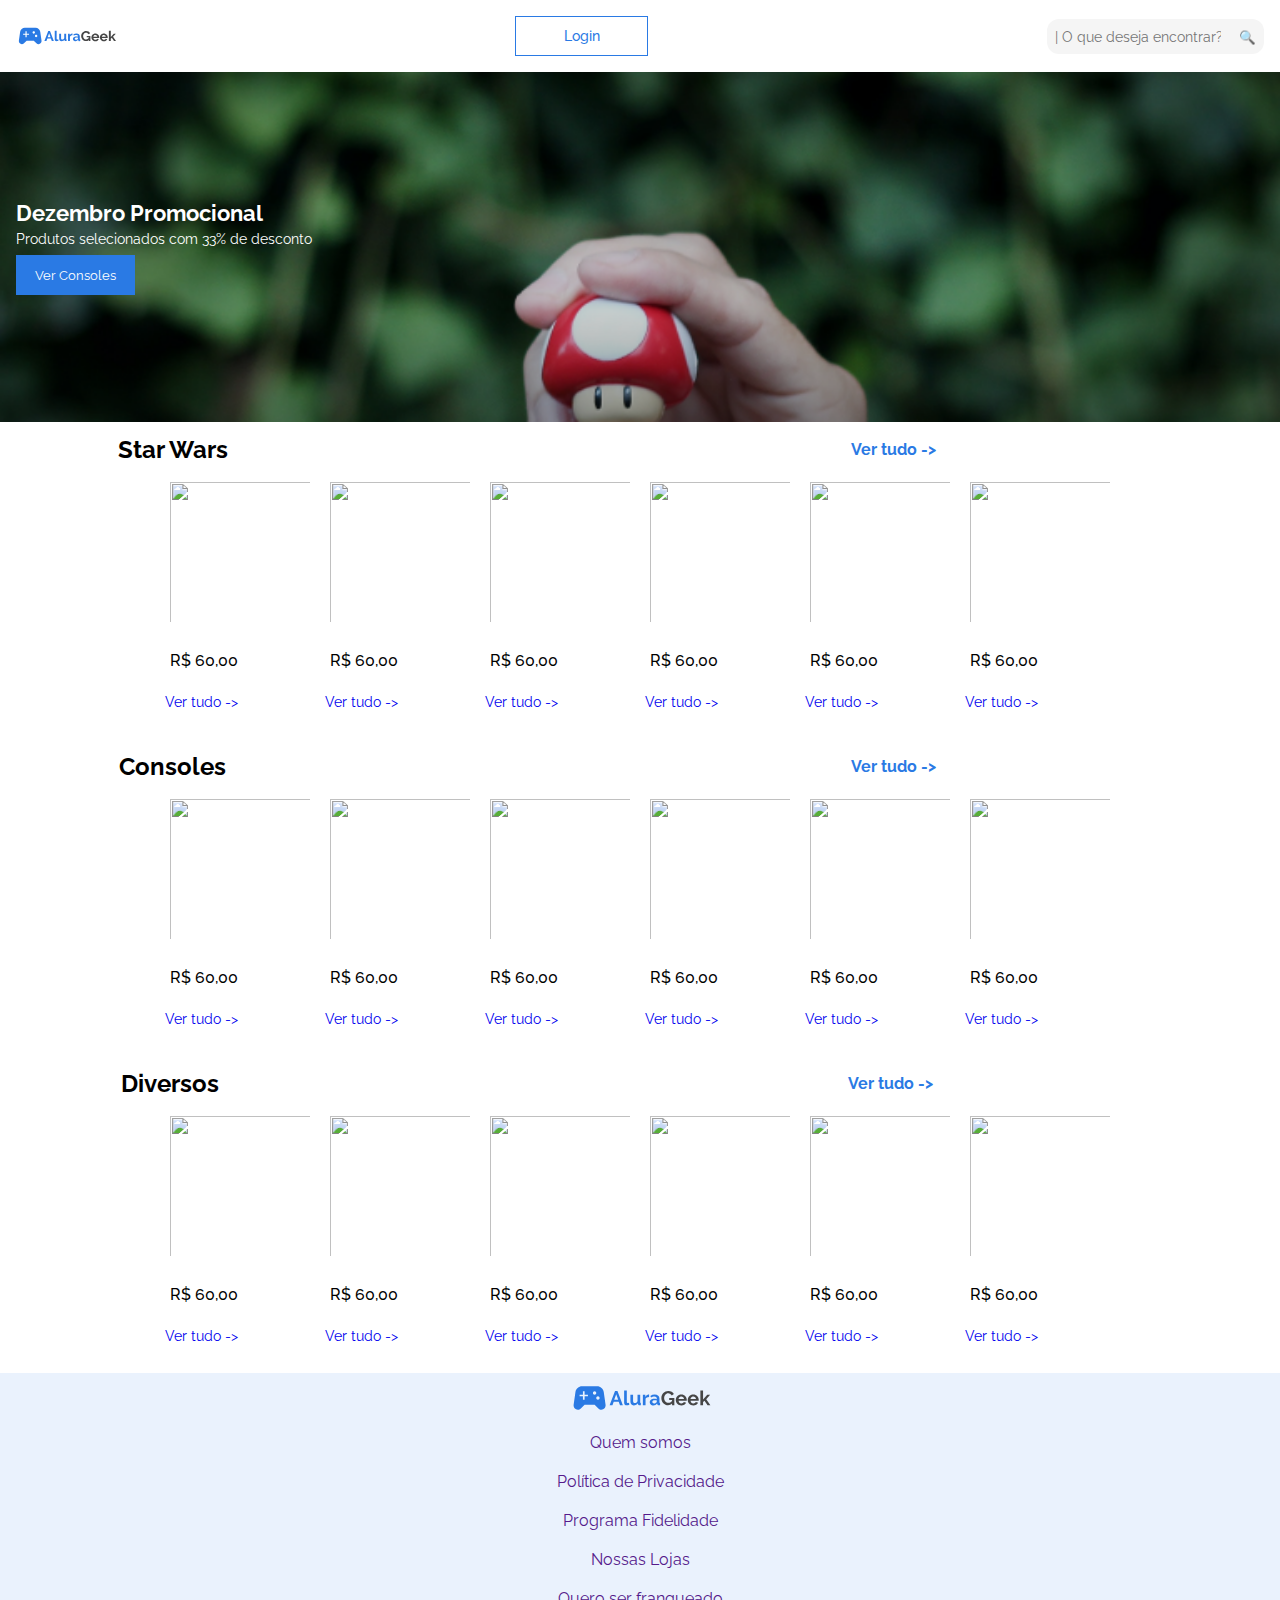
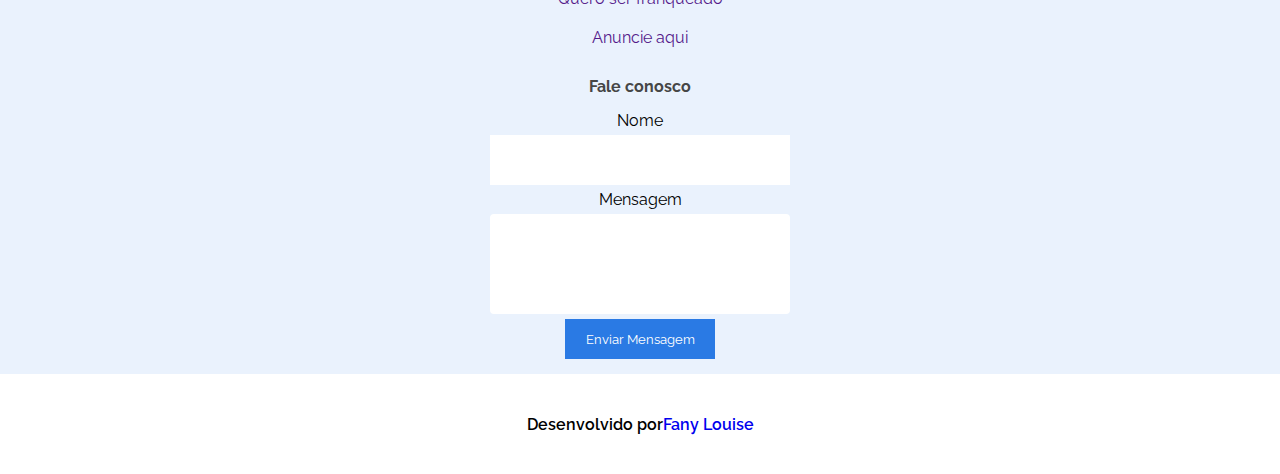
==== commit be1c847b: "Home design ok" ====
--- a/index.html
+++ b/index.html
@@ -108,6 +108,19 @@
             <p class="produto-preco">R$ 60,00</p>
             <a href="#" class="link-produto-descricao"><p>Ver tudo -></p></a>
           </div>
+
+          <div class="card l">
+            <img src="" alt="" class="produto-img" />
+            <h4 class="produto-titulo"></h4>
+            <p class="produto-preco">R$ 60,00</p>
+            <a href="#" class="link-produto-descricao"><p>Ver tudo -></p></a>
+          </div>
+          <div class="card l">
+            <img src="" alt="" class="produto-img" />
+            <h4 class="produto-titulo"></h4>
+            <p class="produto-preco">R$ 60,00</p>
+            <a href="#" class="link-produto-descricao"><p>Ver tudo -></p></a>
+          </div>
         </div>
       </section>
 
@@ -141,6 +154,19 @@
             <p class="produto-preco">R$ 60,00</p>
             <a href="#" class="link-produto-descricao"><p>Ver tudo -></p></a>
           </div>
+
+          <div class="card l">
+            <img src="" alt="" class="produto-img" />
+            <h4 class="produto-titulo"></h4>
+            <p class="produto-preco">R$ 60,00</p>
+            <a href="#" class="link-produto-descricao"><p>Ver tudo -></p></a>
+          </div>
+          <div class="card l">
+            <img src="" alt="" class="produto-img" />
+            <h4 class="produto-titulo"></h4>
+            <p class="produto-preco">R$ 60,00</p>
+            <a href="#" class="link-produto-descricao"><p>Ver tudo -></p></a>
+          </div>
         </div>
       </section>
 
@@ -170,6 +196,19 @@
             <a href="#" class="link-produto-descricao"><p>Ver tudo -></p></a>
           </div>
           <div class="card">
+            <img src="" alt="" class="produto-img" />
+            <h4 class="produto-titulo"></h4>
+            <p class="produto-preco">R$ 60,00</p>
+            <a href="#" class="link-produto-descricao"><p>Ver tudo -></p></a>
+          </div>
+
+          <div class="card l">
+            <img src="" alt="" class="produto-img" />
+            <h4 class="produto-titulo"></h4>
+            <p class="produto-preco">R$ 60,00</p>
+            <a href="#" class="link-produto-descricao"><p>Ver tudo -></p></a>
+          </div>
+          <div class="card l">
             <img src="" alt="" class="produto-img" />
             <h4 class="produto-titulo"></h4>
             <p class="produto-preco">R$ 60,00</p>
@@ -243,6 +282,7 @@
         <a href=""><li>Quero ser franqueado</li></a>
         <a href=""><li>Anuncie aqui</li></a>
       </ul>
+      
       <form action="">
         <h4>Fale conosco</h4>
 
--- a/styles/geral.css
+++ b/styles/geral.css
@@ -33,7 +33,8 @@
 header{
   display: flex;
   align-items:center;
-  justify-content: space-around;
+  justify-content: space-between;
+  gap: 20px;
   padding: 16px;
 }
 header button{
@@ -42,6 +43,7 @@
   height: 40px;
   width: 133px;
   top: 16px;
+  padding:5px;
   border-color: var(--main);
   border: 1px solid;
   font-size: var(--p14);
@@ -162,5 +164,9 @@
     color:#a2a2a2 ;
     font-size: var(--p14);
   }
+  .header{
+    justify-content: space-around;
+    gap: 0;
+  }
 
-}+}
--- a/styles/home.css
+++ b/styles/home.css
@@ -42,7 +42,7 @@
   padding: 5px;
   display: flex;
   align-items: center;
-  justify-content: space-between;
+  justify-content: space-around;
   flex-direction: row;
 }
 .head a{
@@ -52,6 +52,7 @@
   font-weight: 700;
   color: var(--main);
 }
+
 
 .produto-preco{
   font-size: var(--p16);
@@ -72,6 +73,9 @@
 font-weight: 400;
 padding: 5px;
 }
+.l{
+  display: none;
+}
 .cs, .sw, .dv{
   padding: 5px;
 }
@@ -88,5 +92,23 @@
     height: 350px;
     background-image: url(/assets/bannerTablet.png);
   }
+  .head h2{
+    margin-left: -70px;
+  }
+
+}
+@media (min-width:1024px){
+  .card{
+padding: 5px;
+  }
+  .head{
+    justify-content: space-between;
+  }
+  .l{
+    display: block;
+  }
+  .head h2{
+    margin-left: -200px;
+  }
 
 }